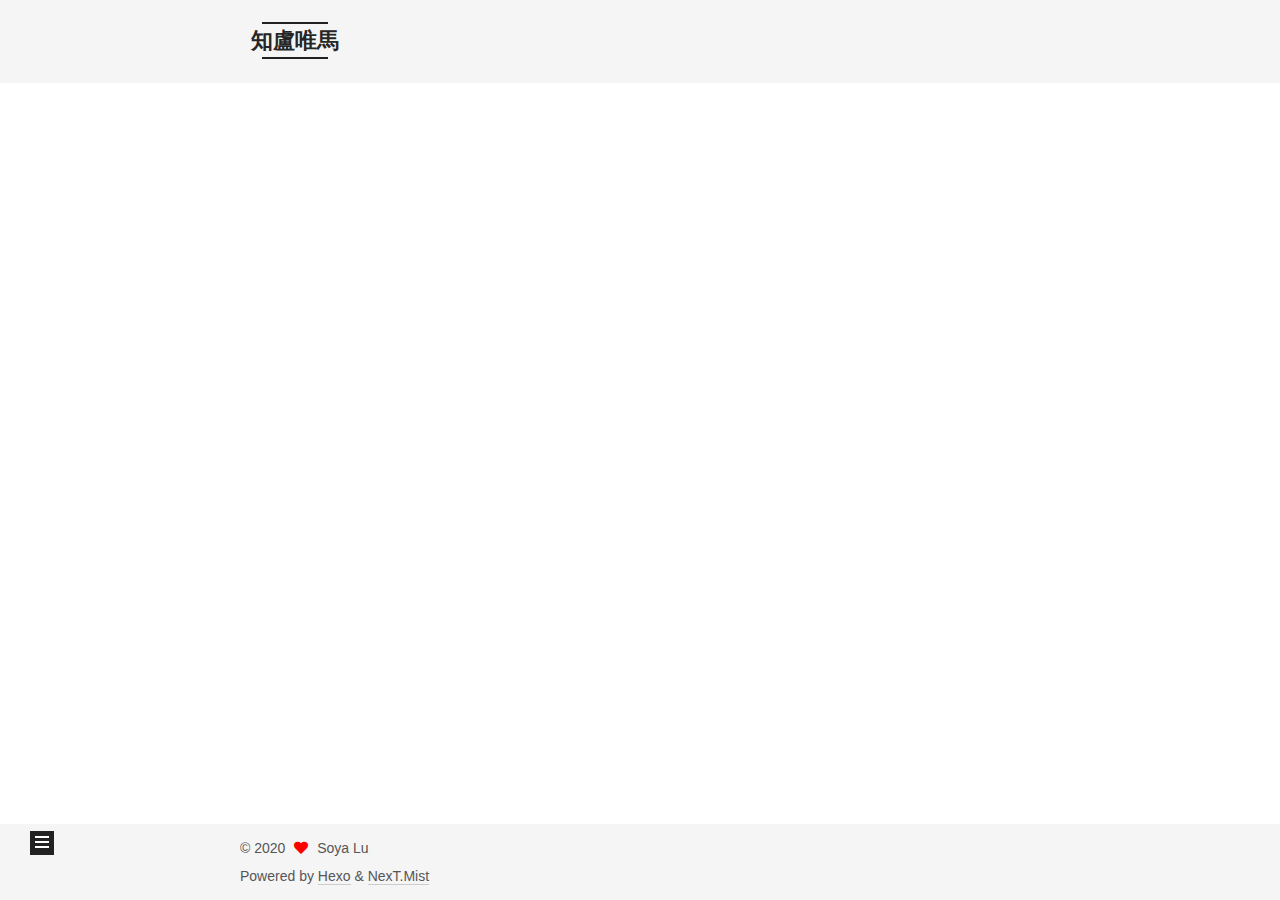
==== archives/index.html @ b83932e4 "Site updated: 2020-04-17 10:18:54" ====
<!DOCTYPE html>
<html lang="zh">
<head>
  <meta charset="UTF-8">
<meta name="viewport" content="width=device-width, initial-scale=1, maximum-scale=2">
<meta name="theme-color" content="#222">
<meta name="generator" content="Hexo 4.2.0">
  <link rel="apple-touch-icon" sizes="180x180" href="/images/apple-touch-icon-next.png">
  <link rel="icon" type="image/png" sizes="32x32" href="/images/favicon-32x32-next.png">
  <link rel="icon" type="image/png" sizes="16x16" href="/images/favicon-16x16-next.png">
  <link rel="mask-icon" href="/images/logo.svg" color="#222">

<link rel="stylesheet" href="/css/main.css">


<link rel="stylesheet" href="/lib/font-awesome/css/all.min.css">

<script id="hexo-configurations">
    var NexT = window.NexT || {};
    var CONFIG = {"hostname":"yoursite.com","root":"/","scheme":"Mist","version":"7.8.0","exturl":false,"sidebar":{"position":"left","display":"post","padding":18,"offset":12,"onmobile":false},"copycode":{"enable":false,"show_result":false,"style":null},"back2top":{"enable":true,"sidebar":false,"scrollpercent":false},"bookmark":{"enable":false,"color":"#222","save":"auto"},"fancybox":false,"mediumzoom":false,"lazyload":false,"pangu":false,"comments":{"style":"tabs","active":null,"storage":true,"lazyload":false,"nav":null},"algolia":{"hits":{"per_page":10},"labels":{"input_placeholder":"Search for Posts","hits_empty":"We didn't find any results for the search: ${query}","hits_stats":"${hits} results found in ${time} ms"}},"localsearch":{"enable":false,"trigger":"auto","top_n_per_article":1,"unescape":false,"preload":false},"motion":{"enable":true,"async":false,"transition":{"post_block":"fadeIn","post_header":"slideDownIn","post_body":"slideDownIn","coll_header":"slideLeftIn","sidebar":"slideUpIn"}}};
  </script>

  <meta property="og:type" content="website">
<meta property="og:title" content="知盧唯馬">
<meta property="og:url" content="http://yoursite.com/archives/index.html">
<meta property="og:site_name" content="知盧唯馬">
<meta property="og:locale" content="zh">
<meta property="article:author" content="Soya Lu">
<meta name="twitter:card" content="summary">

<link rel="canonical" href="http://yoursite.com/archives/">


<script id="page-configurations">
  // https://hexo.io/docs/variables.html
  CONFIG.page = {
    sidebar: "",
    isHome : false,
    isPost : false,
    lang   : 'zh'
  };
</script>

  <title>Archive | 知盧唯馬</title>
  






  <noscript>
  <style>
  .use-motion .brand,
  .use-motion .menu-item,
  .sidebar-inner,
  .use-motion .post-block,
  .use-motion .pagination,
  .use-motion .comments,
  .use-motion .post-header,
  .use-motion .post-body,
  .use-motion .collection-header { opacity: initial; }

  .use-motion .site-title,
  .use-motion .site-subtitle {
    opacity: initial;
    top: initial;
  }

  .use-motion .logo-line-before i { left: initial; }
  .use-motion .logo-line-after i { right: initial; }
  </style>
</noscript>

</head>

<body itemscope itemtype="http://schema.org/WebPage">
  <div class="container use-motion">
    <div class="headband"></div>

    <header class="header" itemscope itemtype="http://schema.org/WPHeader">
      <div class="header-inner"><div class="site-brand-container">
  <div class="site-nav-toggle">
    <div class="toggle" aria-label="Toggle navigation bar">
      <span class="toggle-line toggle-line-first"></span>
      <span class="toggle-line toggle-line-middle"></span>
      <span class="toggle-line toggle-line-last"></span>
    </div>
  </div>

  <div class="site-meta">

    <a href="/" class="brand" rel="start">
      <span class="logo-line-before"><i></i></span>
      <h1 class="site-title">知盧唯馬</h1>
      <span class="logo-line-after"><i></i></span>
    </a>
      <p class="site-subtitle" itemprop="description">越來越好的一家人</p>
  </div>

  <div class="site-nav-right">
    <div class="toggle popup-trigger">
    </div>
  </div>
</div>




<nav class="site-nav">
  <ul id="menu" class="main-menu menu">
        <li class="menu-item menu-item-home">

    <a href="/" rel="section"><i class="fa fa-home fa-fw"></i>Home</a>

  </li>
        <li class="menu-item menu-item-about">

    <a href="/about/" rel="section"><i class="fa fa-user fa-fw"></i>About</a>

  </li>
        <li class="menu-item menu-item-tags">

    <a href="/tags/" rel="section"><i class="fa fa-tags fa-fw"></i>Tags</a>

  </li>
        <li class="menu-item menu-item-categories">

    <a href="/categories/" rel="section"><i class="fa fa-th fa-fw"></i>Categories</a>

  </li>
        <li class="menu-item menu-item-archives">

    <a href="/archives/" rel="section"><i class="fa fa-archive fa-fw"></i>Archives</a>

  </li>
  </ul>
</nav>




</div>
    </header>

    
  <div class="back-to-top">
    <i class="fa fa-arrow-up"></i>
    <span>0%</span>
  </div>


    <main class="main">
      <div class="main-inner">
        <div class="content-wrap">
          

          <div class="content archive">
            

  
  
  
  <div class="post-block">
    <div class="posts-collapse">
      <div class="collection-title">
        <span class="collection-header">Um..! 2 posts in total. Keep on posting.</span>
      </div>

      
    <div class="collection-year">
      <span class="collection-header">2020</span>
    </div>

  <article itemscope itemtype="http://schema.org/Article">
    <header class="post-header">

      <div class="post-meta">
        <time itemprop="dateCreated"
              datetime="2020-04-15T15:44:55+08:00"
              content="2020-04-15">
          04-15
        </time>
      </div>

      <div class="post-title">
          <a class="post-title-link" href="/2020/04/15/DenyHosts-installation-note/" itemprop="url">
            <span itemprop="name">DenyHosts 安装笔记</span>
          </a>
      </div>

    </header>
  </article>

  <article itemscope itemtype="http://schema.org/Article">
    <header class="post-header">

      <div class="post-meta">
        <time itemprop="dateCreated"
              datetime="2020-04-15T09:55:00+08:00"
              content="2020-04-15">
          04-15
        </time>
      </div>

      <div class="post-title">
          <a class="post-title-link" href="/2020/04/15/diary-20200414/" itemprop="url">
            <span itemprop="name">芊浔日记：2020年4月14日</span>
          </a>
      </div>

    </header>
  </article>


    </div>
  </div>
  
  
  

  



          </div>
          

<script>
  window.addEventListener('tabs:register', () => {
    let { activeClass } = CONFIG.comments;
    if (CONFIG.comments.storage) {
      activeClass = localStorage.getItem('comments_active') || activeClass;
    }
    if (activeClass) {
      let activeTab = document.querySelector(`a[href="#comment-${activeClass}"]`);
      if (activeTab) {
        activeTab.click();
      }
    }
  });
  if (CONFIG.comments.storage) {
    window.addEventListener('tabs:click', event => {
      if (!event.target.matches('.tabs-comment .tab-content .tab-pane')) return;
      let commentClass = event.target.classList[1];
      localStorage.setItem('comments_active', commentClass);
    });
  }
</script>

        </div>
          
  
  <div class="toggle sidebar-toggle">
    <span class="toggle-line toggle-line-first"></span>
    <span class="toggle-line toggle-line-middle"></span>
    <span class="toggle-line toggle-line-last"></span>
  </div>

  <aside class="sidebar">
    <div class="sidebar-inner">

      <ul class="sidebar-nav motion-element">
        <li class="sidebar-nav-toc">
          Table of Contents
        </li>
        <li class="sidebar-nav-overview">
          Overview
        </li>
      </ul>

      <!--noindex-->
      <div class="post-toc-wrap sidebar-panel">
      </div>
      <!--/noindex-->

      <div class="site-overview-wrap sidebar-panel">
        <div class="site-author motion-element" itemprop="author" itemscope itemtype="http://schema.org/Person">
  <p class="site-author-name" itemprop="name">Soya Lu</p>
  <div class="site-description" itemprop="description"></div>
</div>
<div class="site-state-wrap motion-element">
  <nav class="site-state">
      <div class="site-state-item site-state-posts">
          <a href="/archives/">
        
          <span class="site-state-item-count">2</span>
          <span class="site-state-item-name">posts</span>
        </a>
      </div>
      <div class="site-state-item site-state-tags">
        <span class="site-state-item-count">3</span>
        <span class="site-state-item-name">tags</span>
      </div>
  </nav>
</div>
  <div class="links-of-author motion-element">
      <span class="links-of-author-item">
        <a href="https://github.com/soyalu" title="GitHub → https:&#x2F;&#x2F;github.com&#x2F;soyalu" rel="noopener" target="_blank"><i class="fab fa-github fa-fw"></i>GitHub</a>
      </span>
      <span class="links-of-author-item">
        <a href="mailto:soyalu@outlook.com" title="E-Mail → mailto:soyalu@outlook.com" rel="noopener" target="_blank"><i class="fa fa-envelope fa-fw"></i>E-Mail</a>
      </span>
      <span class="links-of-author-item">
        <a href="https://twitter.com/soya7lu" title="Twitter → https:&#x2F;&#x2F;twitter.com&#x2F;soya7lu" rel="noopener" target="_blank"><i class="fab fa-twitter fa-fw"></i>Twitter</a>
      </span>
  </div>



      </div>

    </div>
  </aside>
  <div id="sidebar-dimmer"></div>


      </div>
    </main>

    <footer class="footer">
      <div class="footer-inner">
        

        

<div class="copyright">
  
  &copy; 
  <span itemprop="copyrightYear">2020</span>
  <span class="with-love">
    <i class="fa fa-heart"></i>
  </span>
  <span class="author" itemprop="copyrightHolder">Soya Lu</span>
</div>
  <div class="powered-by">Powered by <a href="https://hexo.io/" class="theme-link" rel="noopener" target="_blank">Hexo</a> & <a href="https://mist.theme-next.org/" class="theme-link" rel="noopener" target="_blank">NexT.Mist</a>
  </div>

        








      </div>
    </footer>
  </div>

  
  <script src="/lib/anime.min.js"></script>
  <script src="/lib/velocity/velocity.min.js"></script>
  <script src="/lib/velocity/velocity.ui.min.js"></script>

<script src="/js/utils.js"></script>

<script src="/js/motion.js"></script>


<script src="/js/schemes/muse.js"></script>


<script src="/js/next-boot.js"></script>




  















  

  

</body>
</html>
---- css/main.css ----
:root {
  --body-bg-color: #fff;
  --content-bg-color: #f5f5f5;
  --card-bg-color: #f5f5f5;
  --text-color: #555;
  --blockquote-color: #666;
  --link-color: #555;
  --link-hover-color: #222;
  --brand-color: #222;
  --brand-hover-color: #222;
  --table-row-odd-bg-color: #f9f9f9;
  --table-row-hover-bg-color: #f5f5f5;
  --menu-item-bg-color: #ddd;
  --btn-default-bg: transparent;
  --btn-default-color: var(--link-color);
  --btn-default-border-color: var(--link-color);
  --btn-default-hover-bg: transparent;
  --btn-default-hover-color: var(--link-hover-color);
  --btn-default-hover-border-color: var(--link-hover-color);
}
html {
  line-height: 1.15; /* 1 */
  -webkit-text-size-adjust: 100%; /* 2 */
}
body {
  margin: 0;
}
main {
  display: block;
}
h1 {
  font-size: 2em;
  margin: 0.67em 0;
}
hr {
  box-sizing: content-box; /* 1 */
  height: 0; /* 1 */
  overflow: visible; /* 2 */
}
pre {
  font-family: monospace, monospace; /* 1 */
  font-size: 1em; /* 2 */
}
a {
  background: transparent;
}
abbr[title] {
  border-bottom: none; /* 1 */
  text-decoration: underline; /* 2 */
  text-decoration: underline dotted; /* 2 */
}
b,
strong {
  font-weight: bolder;
}
code,
kbd,
samp {
  font-family: monospace, monospace; /* 1 */
  font-size: 1em; /* 2 */
}
small {
  font-size: 80%;
}
sub,
sup {
  font-size: 75%;
  line-height: 0;
  position: relative;
  vertical-align: baseline;
}
sub {
  bottom: -0.25em;
}
sup {
  top: -0.5em;
}
img {
  border-style: none;
}
button,
input,
optgroup,
select,
textarea {
  font-family: inherit; /* 1 */
  font-size: 100%; /* 1 */
  line-height: 1.15; /* 1 */
  margin: 0; /* 2 */
}
button,
input {
/* 1 */
  overflow: visible;
}
button,
select {
/* 1 */
  text-transform: none;
}
button,
[type='button'],
[type='reset'],
[type='submit'] {
  -webkit-appearance: button;
}
button::-moz-focus-inner,
[type='button']::-moz-focus-inner,
[type='reset']::-moz-focus-inner,
[type='submit']::-moz-focus-inner {
  border-style: none;
  padding: 0;
}
button:-moz-focusring,
[type='button']:-moz-focusring,
[type='reset']:-moz-focusring,
[type='submit']:-moz-focusring {
  outline: 1px dotted ButtonText;
}
fieldset {
  padding: 0.35em 0.75em 0.625em;
}
legend {
  box-sizing: border-box; /* 1 */
  color: inherit; /* 2 */
  display: table; /* 1 */
  max-width: 100%; /* 1 */
  padding: 0; /* 3 */
  white-space: normal; /* 1 */
}
progress {
  vertical-align: baseline;
}
textarea {
  overflow: auto;
}
[type='checkbox'],
[type='radio'] {
  box-sizing: border-box; /* 1 */
  padding: 0; /* 2 */
}
[type='number']::-webkit-inner-spin-button,
[type='number']::-webkit-outer-spin-button {
  height: auto;
}
[type='search'] {
  outline-offset: -2px; /* 2 */
  -webkit-appearance: textfield; /* 1 */
}
[type='search']::-webkit-search-decoration {
  -webkit-appearance: none;
}
::-webkit-file-upload-button {
  font: inherit; /* 2 */
  -webkit-appearance: button; /* 1 */
}
details {
  display: block;
}
summary {
  display: list-item;
}
template {
  display: none;
}
[hidden] {
  display: none;
}
::selection {
  background: #262a30;
  color: #eee;
}
html,
body {
  height: 100%;
}
body {
  background: var(--body-bg-color);
  color: var(--text-color);
  font-family: 'Lato', "PingFang SC", "Microsoft YaHei", sans-serif;
  font-size: 1em;
  line-height: 2;
}
@media (max-width: 991px) {
  body {
    padding-left: 0 !important;
    padding-right: 0 !important;
  }
}
h1,
h2,
h3,
h4,
h5,
h6 {
  font-family: 'Lato', "PingFang SC", "Microsoft YaHei", sans-serif;
  font-weight: bold;
  line-height: 1.5;
  margin: 20px 0 15px;
}
h1 {
  font-size: 1.5em;
}
h2 {
  font-size: 1.375em;
}
h3 {
  font-size: 1.25em;
}
h4 {
  font-size: 1.125em;
}
h5 {
  font-size: 1em;
}
h6 {
  font-size: 0.875em;
}
p {
  margin: 0 0 20px 0;
}
a,
span.exturl {
  border-bottom: 1px solid #ccc;
  color: var(--link-color);
  outline: 0;
  text-decoration: none;
  overflow-wrap: break-word;
  word-wrap: break-word;
  cursor: pointer;
}
a:hover,
span.exturl:hover {
  border-bottom-color: var(--link-hover-color);
  color: var(--link-hover-color);
}
iframe,
img,
video {
  display: block;
  margin-left: auto;
  margin-right: auto;
  max-width: 100%;
}
hr {
  background-image: repeating-linear-gradient(-45deg, #ddd, #ddd 4px, transparent 4px, transparent 8px);
  border: 0;
  height: 3px;
  margin: 40px 0;
}
blockquote {
  border-left: 4px solid #ddd;
  color: var(--blockquote-color);
  margin: 0;
  padding: 0 15px;
}
blockquote cite::before {
  content: '-';
  padding: 0 5px;
}
dt {
  font-weight: bold;
}
dd {
  margin: 0;
  padding: 0;
}
kbd {
  background-color: #f5f5f5;
  background-image: linear-gradient(#eee, #fff, #eee);
  border: 1px solid #ccc;
  border-radius: 0.2em;
  box-shadow: 0.1em 0.1em 0.2em rgba(0,0,0,0.1);
  color: #555;
  font-family: inherit;
  padding: 0.1em 0.3em;
  white-space: nowrap;
}
.table-container {
  overflow: auto;
}
table {
  border-collapse: collapse;
  border-spacing: 0;
  font-size: 0.875em;
  margin: 0 0 20px 0;
  width: 100%;
}
tbody tr:nth-of-type(odd) {
  background: var(--table-row-odd-bg-color);
}
tbody tr:hover {
  background: var(--table-row-hover-bg-color);
}
caption,
th,
td {
  font-weight: normal;
  padding: 8px;
  text-align: left;
  vertical-align: middle;
}
th,
td {
  border: 1px solid #ddd;
  border-bottom: 3px solid #ddd;
}
th {
  font-weight: 700;
  padding-bottom: 10px;
}
td {
  border-bottom-width: 1px;
}
.btn {
  background: var(--btn-default-bg);
  border: 2px solid var(--btn-default-border-color);
  border-radius: 0;
  color: var(--btn-default-color);
  display: inline-block;
  font-size: 0.875em;
  line-height: 2;
  padding: 0 20px;
  text-decoration: none;
  transition-property: background-color;
  transition-delay: 0s;
  transition-duration: 0.2s;
  transition-timing-function: ease-in-out;
}
.btn:hover {
  background: var(--btn-default-hover-bg);
  border-color: var(--btn-default-hover-border-color);
  color: var(--btn-default-hover-color);
}
.btn + .btn {
  margin: 0 0 8px 8px;
}
.btn .fa-fw {
  text-align: left;
  width: 1.285714285714286em;
}
.toggle {
  line-height: 0;
}
.toggle .toggle-line {
  background: #fff;
  display: inline-block;
  height: 2px;
  left: 0;
  position: relative;
  top: 0;
  transition: all 0.4s;
  vertical-align: top;
  width: 100%;
}
.toggle .toggle-line:not(:first-child) {
  margin-top: 3px;
}
.toggle.toggle-arrow .toggle-line-first {
  left: 50%;
  top: 2px;
  transform: rotate(45deg);
  width: 50%;
}
.toggle.toggle-arrow .toggle-line-middle {
  left: 2px;
  width: 90%;
}
.toggle.toggle-arrow .toggle-line-last {
  left: 50%;
  top: -2px;
  transform: rotate(-45deg);
  width: 50%;
}
.toggle.toggle-close .toggle-line-first {
  transform: rotate(-45deg);
  top: 5px;
}
.toggle.toggle-close .toggle-line-middle {
  opacity: 0;
}
.toggle.toggle-close .toggle-line-last {
  transform: rotate(45deg);
  top: -5px;
}
.highlight,
pre {
  background: #f7f7f7;
  color: #4d4d4c;
  line-height: 1.6;
  margin: 0 auto 20px;
}
pre,
code {
  font-family: consolas, Menlo, monospace, "PingFang SC", "Microsoft YaHei";
}
code {
  background: #eee;
  border-radius: 3px;
  color: #555;
  padding: 2px 4px;
  overflow-wrap: break-word;
  word-wrap: break-word;
}
.highlight *::selection {
  background: #d6d6d6;
}
.highlight pre {
  border: 0;
  margin: 0;
  padding: 10px 0;
}
.highlight table {
  border: 0;
  margin: 0;
  width: auto;
}
.highlight td {
  border: 0;
  padding: 0;
}
.highlight figcaption {
  background: #eff2f3;
  color: #4d4d4c;
  display: flex;
  font-size: 0.875em;
  justify-content: space-between;
  line-height: 1.2;
  padding: 0.5em;
}
.highlight figcaption a {
  color: #4d4d4c;
}
.highlight figcaption a:hover {
  border-bottom-color: #4d4d4c;
}
.highlight .gutter {
  -moz-user-select: none;
  -ms-user-select: none;
  -webkit-user-select: none;
  user-select: none;
}
.highlight .gutter pre {
  background: #eff2f3;
  color: #869194;
  padding-left: 10px;
  padding-right: 10px;
  text-align: right;
}
.highlight .code pre {
  background: #f7f7f7;
  padding-left: 10px;
  width: 100%;
}
.gist table {
  width: auto;
}
.gist table td {
  border: 0;
}
pre {
  overflow: auto;
  padding: 10px;
}
pre code {
  background: none;
  color: #4d4d4c;
  font-size: 0.875em;
  padding: 0;
  text-shadow: none;
}
pre .deletion {
  background: #fdd;
}
pre .addition {
  background: #dfd;
}
pre .meta {
  color: #eab700;
  -moz-user-select: none;
  -ms-user-select: none;
  -webkit-user-select: none;
  user-select: none;
}
pre .comment {
  color: #8e908c;
}
pre .variable,
pre .attribute,
pre .tag,
pre .name,
pre .regexp,
pre .ruby .constant,
pre .xml .tag .title,
pre .xml .pi,
pre .xml .doctype,
pre .html .doctype,
pre .css .id,
pre .css .class,
pre .css .pseudo {
  color: #c82829;
}
pre .number,
pre .preprocessor,
pre .built_in,
pre .builtin-name,
pre .literal,
pre .params,
pre .constant,
pre .command {
  color: #f5871f;
}
pre .ruby .class .title,
pre .css .rules .attribute,
pre .string,
pre .symbol,
pre .value,
pre .inheritance,
pre .header,
pre .ruby .symbol,
pre .xml .cdata,
pre .special,
pre .formula {
  color: #718c00;
}
pre .title,
pre .css .hexcolor {
  color: #3e999f;
}
pre .function,
pre .python .decorator,
pre .python .title,
pre .ruby .function .title,
pre .ruby .title .keyword,
pre .perl .sub,
pre .javascript .title,
pre .coffeescript .title {
  color: #4271ae;
}
pre .keyword,
pre .javascript .function {
  color: #8959a8;
}
.blockquote-center {
  border-left: none;
  margin: 40px 0;
  padding: 0;
  position: relative;
  text-align: center;
}
.blockquote-center .fa {
  display: block;
  opacity: 0.6;
  position: absolute;
  width: 100%;
}
.blockquote-center .fa-quote-left {
  border-top: 1px solid #ccc;
  text-align: left;
  top: -20px;
}
.blockquote-center .fa-quote-right {
  border-bottom: 1px solid #ccc;
  text-align: right;
  bottom: -20px;
}
.blockquote-center p,
.blockquote-center div {
  text-align: center;
}
.post-body .group-picture img {
  margin: 0 auto;
  padding: 0 3px;
}
.group-picture-row {
  margin-bottom: 6px;
  overflow: hidden;
}
.group-picture-column {
  float: left;
  margin-bottom: 10px;
}
.post-body .label {
  color: #555;
  display: inline;
  padding: 0 2px;
}
.post-body .label.default {
  background: #f0f0f0;
}
.post-body .label.primary {
  background: #efe6f7;
}
.post-body .label.info {
  background: #e5f2f8;
}
.post-body .label.success {
  background: #e7f4e9;
}
.post-body .label.warning {
  background: #fcf6e1;
}
.post-body .label.danger {
  background: #fae8eb;
}
.post-body .tabs {
  margin-bottom: 20px;
}
.post-body .tabs,
.tabs-comment {
  display: block;
  padding-top: 10px;
  position: relative;
}
.post-body .tabs ul.nav-tabs,
.tabs-comment ul.nav-tabs {
  display: flex;
  flex-wrap: wrap;
  margin: 0;
  margin-bottom: -1px;
  padding: 0;
}
@media (max-width: 413px) {
  .post-body .tabs ul.nav-tabs,
  .tabs-comment ul.nav-tabs {
    display: block;
    margin-bottom: 5px;
  }
}
.post-body .tabs ul.nav-tabs li.tab,
.tabs-comment ul.nav-tabs li.tab {
  border-bottom: 1px solid #ddd;
  border-left: 1px solid transparent;
  border-right: 1px solid transparent;
  border-top: 3px solid transparent;
  flex-grow: 1;
  list-style-type: none;
  border-radius: 0 0 0 0;
}
@media (max-width: 413px) {
  .post-body .tabs ul.nav-tabs li.tab,
  .tabs-comment ul.nav-tabs li.tab {
    border-bottom: 1px solid transparent;
    border-left: 3px solid transparent;
    border-right: 1px solid transparent;
    border-top: 1px solid transparent;
  }
}
@media (max-width: 413px) {
  .post-body .tabs ul.nav-tabs li.tab,
  .tabs-comment ul.nav-tabs li.tab {
    border-radius: 0;
  }
}
.post-body .tabs ul.nav-tabs li.tab a,
.tabs-comment ul.nav-tabs li.tab a {
  border-bottom: initial;
  display: block;
  line-height: 1.8;
  outline: 0;
  padding: 0.25em 0.75em;
  text-align: center;
  transition-delay: 0s;
  transition-duration: 0.2s;
  transition-timing-function: ease-out;
}
.post-body .tabs ul.nav-tabs li.tab a i,
.tabs-comment ul.nav-tabs li.tab a i {
  width: 1.285714285714286em;
}
.post-body .tabs ul.nav-tabs li.tab.active,
.tabs-comment ul.nav-tabs li.tab.active {
  border-bottom: 1px solid transparent;
  border-left: 1px solid #ddd;
  border-right: 1px solid #ddd;
  border-top: 3px solid #fc6423;
}
@media (max-width: 413px) {
  .post-body .tabs ul.nav-tabs li.tab.active,
  .tabs-comment ul.nav-tabs li.tab.active {
    border-bottom: 1px solid #ddd;
    border-left: 3px solid #fc6423;
    border-right: 1px solid #ddd;
    border-top: 1px solid #ddd;
  }
}
.post-body .tabs ul.nav-tabs li.tab.active a,
.tabs-comment ul.nav-tabs li.tab.active a {
  color: var(--link-color);
  cursor: default;
}
.post-body .tabs .tab-content .tab-pane,
.tabs-comment .tab-content .tab-pane {
  border: 1px solid #ddd;
  border-top: 0;
  padding: 20px 20px 0 20px;
  border-radius: 0;
}
.post-body .tabs .tab-content .tab-pane:not(.active),
.tabs-comment .tab-content .tab-pane:not(.active) {
  display: none;
}
.post-body .tabs .tab-content .tab-pane.active,
.tabs-comment .tab-content .tab-pane.active {
  display: block;
}
.post-body .tabs .tab-content .tab-pane.active:nth-of-type(1),
.tabs-comment .tab-content .tab-pane.active:nth-of-type(1) {
  border-radius: 0 0 0 0;
}
@media (max-width: 413px) {
  .post-body .tabs .tab-content .tab-pane.active:nth-of-type(1),
  .tabs-comment .tab-content .tab-pane.active:nth-of-type(1) {
    border-radius: 0;
  }
}
.post-body .note {
  border-radius: 3px;
  margin-bottom: 20px;
  padding: 1em;
  position: relative;
  border: 1px solid #eee;
  border-left-width: 5px;
}
.post-body .note h2,
.post-body .note h3,
.post-body .note h4,
.post-body .note h5,
.post-body .note h6 {
  margin-top: 0;
  border-bottom: initial;
  margin-bottom: 0;
  padding-top: 0;
}
.post-body .note p:first-child,
.post-body .note ul:first-child,
.post-body .note ol:first-child,
.post-body .note table:first-child,
.post-body .note pre:first-child,
.post-body .note blockquote:first-child,
.post-body .note img:first-child {
  margin-top: 0;
}
.post-body .note p:last-child,
.post-body .note ul:last-child,
.post-body .note ol:last-child,
.post-body .note table:last-child,
.post-body .note pre:last-child,
.post-body .note blockquote:last-child,
.post-body .note img:last-child {
  margin-bottom: 0;
}
.post-body .note.default {
  border-left-color: #777;
}
.post-body .note.default h2,
.post-body .note.default h3,
.post-body .note.default h4,
.post-body .note.default h5,
.post-body .note.default h6 {
  color: #777;
}
.post-body .note.primary {
  border-left-color: #6f42c1;
}
.post-body .note.primary h2,
.post-body .note.primary h3,
.post-body .note.primary h4,
.post-body .note.primary h5,
.post-body .note.primary h6 {
  color: #6f42c1;
}
.post-body .note.info {
  border-left-color: #428bca;
}
.post-body .note.info h2,
.post-body .note.info h3,
.post-body .note.info h4,
.post-body .note.info h5,
.post-body .note.info h6 {
  color: #428bca;
}
.post-body .note.success {
  border-left-color: #5cb85c;
}
.post-body .note.success h2,
.post-body .note.success h3,
.post-body .note.success h4,
.post-body .note.success h5,
.post-body .note.success h6 {
  color: #5cb85c;
}
.post-body .note.warning {
  border-left-color: #f0ad4e;
}
.post-body .note.warning h2,
.post-body .note.warning h3,
.post-body .note.warning h4,
.post-body .note.warning h5,
.post-body .note.warning h6 {
  color: #f0ad4e;
}
.post-body .note.danger {
  border-left-color: #d9534f;
}
.post-body .note.danger h2,
.post-body .note.danger h3,
.post-body .note.danger h4,
.post-body .note.danger h5,
.post-body .note.danger h6 {
  color: #d9534f;
}
.pagination .prev,
.pagination .next,
.pagination .page-number,
.pagination .space {
  display: inline-block;
  margin: 0 10px;
  padding: 0 11px;
  position: relative;
  top: -1px;
}
@media (max-width: 767px) {
  .pagination .prev,
  .pagination .next,
  .pagination .page-number,
  .pagination .space {
    margin: 0 5px;
  }
}
.pagination {
  border-top: 1px solid #eee;
  margin: 120px 0 0;
  text-align: center;
}
.pagination .prev,
.pagination .next,
.pagination .page-number {
  border-bottom: 0;
  border-top: 1px solid #eee;
  transition-property: border-color;
  transition-delay: 0s;
  transition-duration: 0.2s;
  transition-timing-function: ease-in-out;
}
.pagination .prev:hover,
.pagination .next:hover,
.pagination .page-number:hover {
  border-top-color: #222;
}
.pagination .space {
  margin: 0;
  padding: 0;
}
.pagination .prev {
  margin-left: 0;
}
.pagination .next {
  margin-right: 0;
}
.pagination .page-number.current {
  background: #ccc;
  border-top-color: #ccc;
  color: #fff;
}
@media (max-width: 767px) {
  .pagination {
    border-top: none;
  }
  .pagination .prev,
  .pagination .next,
  .pagination .page-number {
    border-bottom: 1px solid #eee;
    border-top: 0;
    margin-bottom: 10px;
    padding: 0 10px;
  }
  .pagination .prev:hover,
  .pagination .next:hover,
  .pagination .page-number:hover {
    border-bottom-color: #222;
  }
}
.comments {
  margin-top: 60px;
  overflow: hidden;
}
.comment-button-group {
  display: flex;
  flex-wrap: wrap-reverse;
  justify-content: center;
  margin: 1em 0;
}
.comment-button-group .comment-button {
  margin: 0.1em 0.2em;
}
.comment-button-group .comment-button.active {
  background: var(--btn-default-hover-bg);
  border-color: var(--btn-default-hover-border-color);
  color: var(--btn-default-hover-color);
}
.comment-position {
  display: none;
}
.comment-position.active {
  display: block;
}
.tabs-comment {
  background: var(--content-bg-color);
  margin-top: 4em;
  padding-top: 0;
}
.tabs-comment .comments {
  border: 0;
  box-shadow: none;
  margin-top: 0;
  padding-top: 0;
}
.container {
  min-height: 100%;
  position: relative;
}
.main-inner {
  margin: 0 auto;
  width: 700px;
}
@media (min-width: 1200px) {
  .main-inner {
    width: 800px;
  }
}
@media (min-width: 1600px) {
  .main-inner {
    width: 900px;
  }
}
@media (max-width: 767px) {
  .content-wrap {
    padding: 0 20px;
  }
}
.header {
  background: transparent;
}
.header-inner {
  margin: 0 auto;
  width: 700px;
}
@media (min-width: 1200px) {
  .header-inner {
    width: 800px;
  }
}
@media (min-width: 1600px) {
  .header-inner {
    width: 900px;
  }
}
.site-brand-container {
  display: flex;
  flex-shrink: 0;
  padding: 0 10px;
}
.headband {
  background: #222;
  height: 3px;
}
.site-meta {
  flex-grow: 1;
  text-align: left;
}
@media (max-width: 767px) {
  .site-meta {
    text-align: center;
  }
}
.brand {
  border-bottom: none;
  color: var(--brand-color);
  display: inline-block;
  line-height: 1.375em;
  padding: 0 40px;
  position: relative;
}
.brand:hover {
  color: var(--brand-hover-color);
}
.site-title {
  font-family: 'Lato', "PingFang SC", "Microsoft YaHei", sans-serif;
  font-size: 1.375em;
  font-weight: normal;
  margin: 0;
}
.site-subtitle {
  color: #999;
  font-size: 0.8125em;
  margin: 10px 0;
}
.use-motion .brand {
  opacity: 0;
}
.use-motion .site-title,
.use-motion .site-subtitle,
.use-motion .custom-logo-image {
  opacity: 0;
  position: relative;
  top: -10px;
}
.site-nav-toggle,
.site-nav-right {
  display: none;
}
@media (max-width: 767px) {
  .site-nav-toggle,
  .site-nav-right {
    display: flex;
    flex-direction: column;
    justify-content: center;
  }
}
.site-nav-toggle .toggle,
.site-nav-right .toggle {
  color: var(--text-color);
  padding: 10px;
  width: 22px;
}
.site-nav-toggle .toggle .toggle-line,
.site-nav-right .toggle .toggle-line {
  background: var(--text-color);
  border-radius: 1px;
}
.site-nav {
  display: block;
}
@media (max-width: 767px) {
  .site-nav {
    clear: both;
    display: none;
  }
}
.site-nav.site-nav-on {
  display: block;
}
.menu {
  margin-top: 20px;
  padding-left: 0;
  text-align: center;
}
.menu-item {
  display: inline-block;
  list-style: none;
  margin: 0 10px;
}
@media (max-width: 767px) {
  .menu-item {
    display: block;
    margin-top: 10px;
  }
  .menu-item.menu-item-search {
    display: none;
  }
}
.menu-item a,
.menu-item span.exturl {
  border-bottom: 0;
  display: block;
  font-size: 0.8125em;
  transition-property: border-color;
  transition-delay: 0s;
  transition-duration: 0.2s;
  transition-timing-function: ease-in-out;
}
@media (hover: none) {
  .menu-item a:hover,
  .menu-item span.exturl:hover {
    border-bottom-color: transparent !important;
  }
}
.menu-item .fa,
.menu-item .fab,
.menu-item .far,
.menu-item .fas {
  margin-right: 8px;
}
.menu-item .badge {
  display: inline-block;
  font-weight: bold;
  line-height: 1;
  margin-left: 0.35em;
  margin-top: 0.35em;
  text-align: center;
  white-space: nowrap;
}
@media (max-width: 767px) {
  .menu-item .badge {
    float: right;
    margin-left: 0;
  }
}
.menu-item-active a,
.menu .menu-item a:hover,
.menu .menu-item span.exturl:hover {
  background: var(--menu-item-bg-color);
}
.use-motion .menu-item {
  opacity: 0;
}
.sidebar {
  background: #222;
  bottom: 0;
  box-shadow: inset 0 2px 6px #000;
  position: fixed;
  top: 0;
}
@media (max-width: 991px) {
  .sidebar {
    display: none;
  }
}
.sidebar-inner {
  color: #999;
  padding: 18px 10px;
  text-align: center;
}
.cc-license {
  margin-top: 10px;
  text-align: center;
}
.cc-license .cc-opacity {
  border-bottom: none;
  opacity: 0.7;
}
.cc-license .cc-opacity:hover {
  opacity: 0.9;
}
.cc-license img {
  display: inline-block;
}
.site-author-image {
  border: 2px solid #333;
  display: block;
  margin: 0 auto;
  max-width: 96px;
  padding: 2px;
}
.site-author-name {
  color: #f5f5f5;
  font-weight: normal;
  margin: 5px 0 0;
  text-align: center;
}
.site-description {
  color: #999;
  font-size: 1em;
  margin-top: 5px;
  text-align: center;
}
.links-of-author {
  margin-top: 15px;
}
.links-of-author a,
.links-of-author span.exturl {
  border-bottom-color: #555;
  display: inline-block;
  font-size: 0.8125em;
  margin-bottom: 10px;
  margin-right: 10px;
  vertical-align: middle;
}
.links-of-author a::before,
.links-of-author span.exturl::before {
  background: #ff2fff;
  border-radius: 50%;
  content: ' ';
  display: inline-block;
  height: 4px;
  margin-right: 3px;
  vertical-align: middle;
  width: 4px;
}
.sidebar-button {
  margin-top: 15px;
}
.sidebar-button a {
  border: 1px solid #fc6423;
  border-radius: 4px;
  color: #fc6423;
  display: inline-block;
  padding: 0 15px;
}
.sidebar-button a .fa,
.sidebar-button a .fab,
.sidebar-button a .far,
.sidebar-button a .fas {
  margin-right: 5px;
}
.sidebar-button a:hover {
  background: #fc6423;
  border: 1px solid #fc6423;
  color: #fff;
}
.sidebar-button a:hover .fa,
.sidebar-button a:hover .fab,
.sidebar-button a:hover .far,
.sidebar-button a:hover .fas {
  color: #fff;
}
.links-of-blogroll {
  font-size: 0.8125em;
  margin-top: 10px;
}
.links-of-blogroll-title {
  font-size: 0.875em;
  font-weight: 600;
  margin-top: 0;
}
.links-of-blogroll-list {
  list-style: none;
  margin: 0;
  padding: 0;
}
#sidebar-dimmer {
  display: none;
}
@media (max-width: 767px) {
  #sidebar-dimmer {
    background: #000;
    display: block;
    height: 100%;
    left: 100%;
    opacity: 0;
    position: fixed;
    top: 0;
    width: 100%;
    z-index: 1100;
  }
  .sidebar-active + #sidebar-dimmer {
    opacity: 0.7;
    transform: translateX(-100%);
    transition: opacity 0.5s;
  }
}
.sidebar-nav {
  margin: 0;
  padding-bottom: 20px;
  padding-left: 0;
}
.sidebar-nav li {
  border-bottom: 1px solid transparent;
  color: #666;
  cursor: pointer;
  display: inline-block;
  font-size: 0.875em;
}
.sidebar-nav li.sidebar-nav-overview {
  margin-left: 10px;
}
.sidebar-nav li:hover {
  color: #f5f5f5;
}
.sidebar-nav .sidebar-nav-active {
  border-bottom-color: #87daff;
  color: #87daff;
}
.sidebar-nav .sidebar-nav-active:hover {
  color: #87daff;
}
.sidebar-panel {
  display: none;
  overflow-x: hidden;
  overflow-y: auto;
}
.sidebar-panel-active {
  display: block;
}
.sidebar-toggle {
  background: #222;
  bottom: 45px;
  cursor: pointer;
  height: 14px;
  left: 30px;
  padding: 5px;
  position: fixed;
  width: 14px;
  z-index: 1300;
}
@media (max-width: 991px) {
  .sidebar-toggle {
    left: 20px;
    opacity: 0.8;
    display: none;
  }
}
.sidebar-toggle:hover .toggle-line {
  background: #87daff;
}
.post-toc {
  font-size: 0.875em;
}
.post-toc ol {
  list-style: none;
  margin: 0;
  padding: 0 2px 5px 10px;
  text-align: left;
}
.post-toc ol > ol {
  padding-left: 0;
}
.post-toc ol a {
  transition-property: all;
  transition-delay: 0s;
  transition-duration: 0.2s;
  transition-timing-function: ease-in-out;
}
.post-toc .nav-item {
  line-height: 1.8;
  overflow: hidden;
  text-overflow: ellipsis;
  white-space: nowrap;
}
.post-toc .nav .nav-child {
  display: none;
}
.post-toc .nav .active > .nav-child {
  display: block;
}
.post-toc .nav .active-current > .nav-child {
  display: block;
}
.post-toc .nav .active-current > .nav-child > .nav-item {
  display: block;
}
.post-toc .nav .active > a {
  border-bottom-color: #87daff;
  color: #87daff;
}
.post-toc .nav .active-current > a {
  color: #87daff;
}
.post-toc .nav .active-current > a:hover {
  color: #87daff;
}
.site-state {
  display: flex;
  justify-content: center;
  line-height: 1.4;
  margin-top: 10px;
  overflow: hidden;
  text-align: center;
  white-space: nowrap;
}
.site-state-item {
  padding: 0 15px;
}
.site-state-item:not(:first-child) {
  border-left: 1px solid #333;
}
.site-state-item a {
  border-bottom: none;
}
.site-state-item-count {
  display: block;
  font-size: 1.25em;
  font-weight: 600;
  text-align: center;
}
.site-state-item-name {
  color: inherit;
  font-size: 0.875em;
}
.footer {
  color: #999;
  font-size: 0.875em;
  padding: 20px 0;
}
.footer.footer-fixed {
  bottom: 0;
  left: 0;
  position: absolute;
  right: 0;
}
.footer-inner {
  box-sizing: border-box;
  margin: 0 auto;
  text-align: center;
  width: 700px;
}
@media (min-width: 1200px) {
  .footer-inner {
    width: 800px;
  }
}
@media (min-width: 1600px) {
  .footer-inner {
    width: 900px;
  }
}
.languages {
  display: inline-block;
  font-size: 1.125em;
  position: relative;
}
.languages .lang-select-label span {
  margin: 0 0.5em;
}
.languages .lang-select {
  height: 100%;
  left: 0;
  opacity: 0;
  position: absolute;
  top: 0;
  width: 100%;
}
.with-love {
  color: #ff0000;
  display: inline-block;
  margin: 0 5px;
}
.powered-by,
.theme-info {
  display: inline-block;
}
@-moz-keyframes iconAnimate {
  0%, 100% {
    transform: scale(1);
  }
  10%, 30% {
    transform: scale(0.9);
  }
  20%, 40%, 60%, 80% {
    transform: scale(1.1);
  }
  50%, 70% {
    transform: scale(1.1);
  }
}
@-webkit-keyframes iconAnimate {
  0%, 100% {
    transform: scale(1);
  }
  10%, 30% {
    transform: scale(0.9);
  }
  20%, 40%, 60%, 80% {
    transform: scale(1.1);
  }
  50%, 70% {
    transform: scale(1.1);
  }
}
@-o-keyframes iconAnimate {
  0%, 100% {
    transform: scale(1);
  }
  10%, 30% {
    transform: scale(0.9);
  }
  20%, 40%, 60%, 80% {
    transform: scale(1.1);
  }
  50%, 70% {
    transform: scale(1.1);
  }
}
@keyframes iconAnimate {
  0%, 100% {
    transform: scale(1);
  }
  10%, 30% {
    transform: scale(0.9);
  }
  20%, 40%, 60%, 80% {
    transform: scale(1.1);
  }
  50%, 70% {
    transform: scale(1.1);
  }
}
.back-to-top {
  font-size: 12px;
  text-align: center;
  transition-delay: 0s;
  transition-duration: 0.2s;
  transition-timing-function: ease-in-out;
}
.back-to-top {
  background: #222;
  bottom: -100px;
  box-sizing: border-box;
  color: #fff;
  cursor: pointer;
  left: 30px;
  opacity: 1;
  padding: 0 6px;
  position: fixed;
  transition-property: bottom;
  z-index: 1300;
  width: 24px;
}
.back-to-top span {
  display: none;
}
.back-to-top:hover {
  color: #87daff;
}
.back-to-top.back-to-top-on {
  bottom: 19px;
}
@media (max-width: 991px) {
  .back-to-top {
    left: 20px;
    opacity: 0.8;
  }
}
.post-body {
  font-family: 'Lato', "PingFang SC", "Microsoft YaHei", sans-serif;
  overflow-wrap: break-word;
  word-wrap: break-word;
}
@media (min-width: 1200px) {
  .post-body {
    font-size: 1.125em;
  }
}
.post-body .exturl .fa {
  font-size: 0.875em;
  margin-left: 4px;
}
.post-body .image-caption,
.post-body .figure .caption {
  color: #999;
  font-size: 0.875em;
  font-weight: bold;
  line-height: 1;
  margin: -20px auto 15px;
  text-align: center;
}
.post-sticky-flag {
  display: inline-block;
  transform: rotate(30deg);
}
.post-button {
  margin-top: 40px;
  text-align: center;
}
.use-motion .post-block,
.use-motion .pagination,
.use-motion .comments {
  opacity: 0;
}
.use-motion .post-header {
  opacity: 0;
}
.use-motion .post-body {
  opacity: 0;
}
.use-motion .collection-header {
  opacity: 0;
}
.posts-collapse {
  margin-left: 35px;
  position: relative;
}
@media (max-width: 767px) {
  .posts-collapse {
    margin-left: 0px;
    margin-right: 0px;
  }
}
.posts-collapse .collection-title {
  font-size: 1.125em;
  position: relative;
}
.posts-collapse .collection-title::before {
  background: #999;
  border: 1px solid #fff;
  border-radius: 50%;
  content: ' ';
  height: 10px;
  left: 0;
  margin-left: -6px;
  margin-top: -4px;
  position: absolute;
  top: 50%;
  width: 10px;
}
.posts-collapse .collection-year {
  font-size: 1.5em;
  font-weight: bold;
  margin: 60px 0;
  position: relative;
}
.posts-collapse .collection-year::before {
  background: #bbb;
  border-radius: 50%;
  content: ' ';
  height: 8px;
  left: 0;
  margin-left: -4px;
  margin-top: -4px;
  position: absolute;
  top: 50%;
  width: 8px;
}
.posts-collapse .collection-header {
  display: block;
  margin: 0 0 0 20px;
}
.posts-collapse .collection-header small {
  color: #bbb;
  margin-left: 5px;
}
.posts-collapse .post-header {
  border-bottom: 1px dashed #ccc;
  margin: 30px 0;
  padding-left: 15px;
  position: relative;
  transition-property: border;
  transition-delay: 0s;
  transition-duration: 0.2s;
  transition-timing-function: ease-in-out;
}
.posts-collapse .post-header::before {
  background: #bbb;
  border: 1px solid #fff;
  border-radius: 50%;
  content: ' ';
  height: 6px;
  left: 0;
  margin-left: -4px;
  position: absolute;
  top: 0.75em;
  transition-property: background;
  width: 6px;
  transition-delay: 0s;
  transition-duration: 0.2s;
  transition-timing-function: ease-in-out;
}
.posts-collapse .post-header:hover {
  border-bottom-color: #666;
}
.posts-collapse .post-header:hover::before {
  background: #222;
}
.posts-collapse .post-meta {
  display: inline;
  font-size: 0.75em;
  margin-right: 10px;
}
.posts-collapse .post-title {
  display: inline;
}
.posts-collapse .post-title a,
.posts-collapse .post-title span.exturl {
  border-bottom: none;
  color: var(--link-color);
}
.posts-collapse .post-title .fa-external-link-alt {
  font-size: 0.875em;
  margin-left: 5px;
}
.posts-collapse::before {
  background: #f5f5f5;
  content: ' ';
  height: 100%;
  left: 0;
  margin-left: -2px;
  position: absolute;
  top: 1.25em;
  width: 4px;
}
.post-eof {
  background: #ccc;
  height: 1px;
  margin: 80px auto 60px;
  text-align: center;
  width: 8%;
}
.post-block:last-of-type .post-eof {
  display: none;
}
.content {
  padding-top: 40px;
}
@media (min-width: 992px) {
  .post-body {
    text-align: justify;
  }
}
@media (max-width: 991px) {
  .post-body {
    text-align: justify;
  }
}
.post-body h1,
.post-body h2,
.post-body h3,
.post-body h4,
.post-body h5,
.post-body h6 {
  padding-top: 10px;
}
.post-body h1 .header-anchor,
.post-body h2 .header-anchor,
.post-body h3 .header-anchor,
.post-body h4 .header-anchor,
.post-body h5 .header-anchor,
.post-body h6 .header-anchor {
  border-bottom-style: none;
  color: #ccc;
  float: right;
  margin-left: 10px;
  visibility: hidden;
}
.post-body h1 .header-anchor:hover,
.post-body h2 .header-anchor:hover,
.post-body h3 .header-anchor:hover,
.post-body h4 .header-anchor:hover,
.post-body h5 .header-anchor:hover,
.post-body h6 .header-anchor:hover {
  color: inherit;
}
.post-body h1:hover .header-anchor,
.post-body h2:hover .header-anchor,
.post-body h3:hover .header-anchor,
.post-body h4:hover .header-anchor,
.post-body h5:hover .header-anchor,
.post-body h6:hover .header-anchor {
  visibility: visible;
}
.post-body iframe,
.post-body img,
.post-body video {
  margin-bottom: 20px;
}
.post-body .video-container {
  height: 0;
  margin-bottom: 20px;
  overflow: hidden;
  padding-top: 75%;
  position: relative;
  width: 100%;
}
.post-body .video-container iframe,
.post-body .video-container object,
.post-body .video-container embed {
  height: 100%;
  left: 0;
  margin: 0;
  position: absolute;
  top: 0;
  width: 100%;
}
.post-gallery {
  align-items: center;
  display: grid;
  grid-gap: 10px;
  grid-template-columns: 1fr 1fr 1fr;
  margin-bottom: 20px;
}
@media (max-width: 767px) {
  .post-gallery {
    grid-template-columns: 1fr 1fr;
  }
}
.post-gallery a {
  border: 0;
}
.post-gallery img {
  margin: 0;
}
.posts-expand .post-header {
  font-size: 1.125em;
}
.posts-expand .post-title {
  font-size: 1.5em;
  font-weight: normal;
  margin: initial;
  text-align: center;
  overflow-wrap: break-word;
  word-wrap: break-word;
}
.posts-expand .post-title-link {
  border-bottom: none;
  color: var(--link-color);
  display: inline-block;
  position: relative;
  vertical-align: top;
}
.posts-expand .post-title-link::before {
  background: var(--link-color);
  bottom: 0;
  content: '';
  height: 2px;
  left: 0;
  position: absolute;
  transform: scaleX(0);
  visibility: hidden;
  width: 100%;
  transition-delay: 0s;
  transition-duration: 0.2s;
  transition-timing-function: ease-in-out;
}
.posts-expand .post-title-link:hover::before {
  transform: scaleX(1);
  visibility: visible;
}
.posts-expand .post-title-link .fa-external-link-alt {
  font-size: 0.875em;
  margin-left: 5px;
}
.posts-expand .post-meta {
  color: #999;
  font-family: 'Lato', "PingFang SC", "Microsoft YaHei", sans-serif;
  font-size: 0.75em;
  margin: 3px 0 60px 0;
  text-align: center;
}
.posts-expand .post-meta .post-description {
  font-size: 0.875em;
  margin-top: 2px;
}
.posts-expand .post-meta time {
  border-bottom: 1px dashed #999;
  cursor: pointer;
}
.post-meta .post-meta-item + .post-meta-item::before {
  content: '|';
  margin: 0 0.5em;
}
.post-meta-divider {
  margin: 0 0.5em;
}
.post-meta-item-icon {
  margin-right: 3px;
}
@media (max-width: 991px) {
  .post-meta-item-icon {
    display: inline-block;
  }
}
@media (max-width: 991px) {
  .post-meta-item-text {
    display: none;
  }
}
.post-nav {
  border-top: 1px solid #eee;
  display: flex;
  justify-content: space-between;
  margin-top: 15px;
  padding: 10px 5px 0;
}
.post-nav-item {
  flex: 1;
}
.post-nav-item a {
  border-bottom: none;
  display: block;
  font-size: 0.875em;
  line-height: 1.6;
  position: relative;
}
.post-nav-item a:active {
  top: 2px;
}
.post-nav-item .fa {
  font-size: 0.75em;
}
.post-nav-item:first-child {
  margin-right: 15px;
}
.post-nav-item:first-child .fa {
  margin-right: 5px;
}
.post-nav-item:last-child {
  margin-left: 15px;
  text-align: right;
}
.post-nav-item:last-child .fa {
  margin-left: 5px;
}
.rtl.post-body p,
.rtl.post-body a,
.rtl.post-body h1,
.rtl.post-body h2,
.rtl.post-body h3,
.rtl.post-body h4,
.rtl.post-body h5,
.rtl.post-body h6,
.rtl.post-body li,
.rtl.post-body ul,
.rtl.post-body ol {
  direction: rtl;
  font-family: UKIJ Ekran;
}
.rtl.post-title {
  font-family: UKIJ Ekran;
}
.post-tags {
  margin-top: 40px;
  text-align: center;
}
.post-tags a {
  display: inline-block;
  font-size: 0.8125em;
}
.post-tags a:not(:last-child) {
  margin-right: 10px;
}
.post-widgets {
  border-top: 1px solid #eee;
  margin-top: 15px;
  text-align: center;
}
.wp_rating {
  height: 20px;
  line-height: 20px;
  margin-top: 10px;
  padding-top: 6px;
  text-align: center;
}
.social-like {
  display: flex;
  font-size: 0.875em;
  justify-content: center;
  text-align: center;
}
.reward-container {
  margin: 20px auto;
  padding: 10px 0;
  text-align: center;
  width: 90%;
}
.reward-container button {
  background: #ff2a2a;
  border: 0;
  border-radius: 5px;
  color: #fff;
  cursor: pointer;
  line-height: 2;
  outline: 0;
  padding: 0 15px;
  vertical-align: text-top;
}
.reward-container button:hover {
  background: #f55;
}
#qr {
  padding-top: 20px;
}
#qr a {
  border: 0;
}
#qr img {
  display: inline-block;
  margin: 0.8em 2em 0 2em;
  max-width: 100%;
  width: 180px;
}
#qr p {
  text-align: center;
}
.followme {
  align-items: center;
  background: var(--card-bg-color);
  border-left: 3px solid #ff2a2a;
  color: #bbb;
  margin: 2em 0 1em 0;
  padding: 1em 1.5em;
  display: flex;
  flex-direction: column;
  justify-content: center;
}
.followme .social-list {
  align-items: center;
  display: flex;
  flex-wrap: wrap;
}
.followme .social-list .social-item {
  margin: 0.5em 2em;
}
@media (max-width: 991px) {
  .followme .social-list .social-item {
    margin: 0.5em 0.75em;
  }
}
.followme .social-list .social-link {
  border: 0;
  display: inline-block;
  text-align: center;
}
.followme .social-list .social-link .icon {
  font-size: 1.75em;
  height: 1.75em;
  width: 1.75em;
}
.followme .social-list .social-link .label {
  display: block;
  font-size: 14px;
}
.category-all-page .category-all-title {
  text-align: center;
}
.category-all-page .category-all {
  margin-top: 20px;
}
.category-all-page .category-list {
  list-style: none;
  margin: 0;
  padding: 0;
}
.category-all-page .category-list-item {
  margin: 5px 10px;
}
.category-all-page .category-list-count {
  color: #bbb;
}
.category-all-page .category-list-count::before {
  content: ' (';
  display: inline;
}
.category-all-page .category-list-count::after {
  content: ') ';
  display: inline;
}
.category-all-page .category-list-child {
  padding-left: 10px;
}
.event-list {
  padding: 0;
}
.event-list hr {
  background: #222;
  margin: 20px 0 45px 0;
}
.event-list hr::after {
  background: #222;
  color: #fff;
  content: 'NOW';
  display: inline-block;
  font-weight: bold;
  padding: 0 5px;
  text-align: right;
}
.event-list .event {
  background: #222;
  margin: 20px 0;
  min-height: 40px;
  padding: 15px 0 15px 10px;
}
.event-list .event .event-summary {
  color: #fff;
  margin: 0;
  padding-bottom: 3px;
}
.event-list .event .event-summary::before {
  animation: dot-flash 1s alternate infinite ease-in-out;
  color: #fff;
  content: '\f111';
  display: inline-block;
  font-size: 10px;
  margin-right: 25px;
  vertical-align: middle;
  font-family: 'Font Awesome 5 Free';
  font-weight: 900;
}
.event-list .event .event-relative-time {
  color: #bbb;
  display: inline-block;
  font-size: 12px;
  font-weight: normal;
  padding-left: 12px;
}
.event-list .event .event-details {
  color: #fff;
  display: block;
  line-height: 18px;
  margin-left: 56px;
  padding-bottom: 6px;
  padding-top: 3px;
  text-indent: -24px;
}
.event-list .event .event-details::before {
  color: #fff;
  display: inline-block;
  margin-right: 9px;
  text-align: center;
  text-indent: 0;
  width: 14px;
  font-family: 'Font Awesome 5 Free';
  font-weight: 900;
}
.event-list .event .event-details.event-location::before {
  content: '\f041';
}
.event-list .event .event-details.event-duration::before {
  content: '\f017';
}
.event-list .event-past {
  background: #f5f5f5;
}
.event-list .event-past .event-summary,
.event-list .event-past .event-details {
  color: #bbb;
  opacity: 0.9;
}
.event-list .event-past .event-summary::before,
.event-list .event-past .event-details::before {
  animation: none;
  color: #bbb;
}
@-moz-keyframes dot-flash {
  from {
    opacity: 1;
    transform: scale(1);
  }
  to {
    opacity: 0;
    transform: scale(0.8);
  }
}
@-webkit-keyframes dot-flash {
  from {
    opacity: 1;
    transform: scale(1);
  }
  to {
    opacity: 0;
    transform: scale(0.8);
  }
}
@-o-keyframes dot-flash {
  from {
    opacity: 1;
    transform: scale(1);
  }
  to {
    opacity: 0;
    transform: scale(0.8);
  }
}
@keyframes dot-flash {
  from {
    opacity: 1;
    transform: scale(1);
  }
  to {
    opacity: 0;
    transform: scale(0.8);
  }
}
ul.breadcrumb {
  font-size: 0.75em;
  list-style: none;
  margin: 1em 0;
  padding: 0 2em;
  text-align: center;
}
ul.breadcrumb li {
  display: inline;
}
ul.breadcrumb li + li::before {
  content: '/\00a0';
  font-weight: normal;
  padding: 0.5em;
}
ul.breadcrumb li + li:last-child {
  font-weight: bold;
}
.tag-cloud {
  text-align: center;
}
.tag-cloud a {
  display: inline-block;
  margin: 10px;
}
.tag-cloud a:hover {
  color: var(--link-hover-color) !important;
}
hr {
  height: 2px;
  margin: 20px 0;
}
.btn {
  padding: 0 10px;
}
.headband {
  display: none;
}
.main-inner {
  padding-bottom: 80px;
}
@media (max-width: 767px) {
  .main-inner {
    width: auto;
  }
}
.content {
  padding-top: 80px;
}
@media (max-width: 767px) {
  .content {
    padding-top: 60px;
  }
}
.pagination {
  margin: 120px 0 0;
  text-align: left;
}
@media (max-width: 767px) {
  .pagination {
    margin: 80px 10px 0;
    text-align: center;
  }
}
.footer {
  background: var(--content-bg-color);
  color: var(--text-color);
  padding: 10px 0;
}
.footer-inner {
  text-align: left;
}
@media (max-width: 767px) {
  .footer-inner {
    text-align: center;
    width: auto;
  }
}
.header {
  background: var(--content-bg-color);
}
.header-inner {
  align-items: center;
  display: flex;
  padding: 20px 0;
}
@media (max-width: 767px) {
  .header-inner {
    display: block;
    padding: 10px 0;
    width: auto;
  }
}
.site-meta {
  line-height: normal;
}
.site-meta .brand {
  padding: 2px 1px;
}
@media (max-width: 767px) {
  .site-meta .brand {
    display: block;
  }
}
.site-meta .site-title {
  font-weight: bolder;
}
.logo-line-before,
.logo-line-after {
  display: block;
  margin: 0 auto;
  overflow: hidden;
  width: 75%;
}
@media (max-width: 767px) {
  .logo-line-before,
  .logo-line-after {
    display: none;
  }
}
.logo-line-before i,
.logo-line-after i {
  background: var(--brand-color);
  display: block;
  height: 2px;
  position: relative;
}
.use-motion .logo-line-before i {
  left: -100%;
}
.use-motion .logo-line-after i {
  right: -100%;
}
.site-subtitle {
  display: none;
}
.site-nav {
  flex-grow: 1;
}
@media (max-width: 767px) {
  .site-nav {
    padding: 10px 10px 0;
  }
}
.menu {
  margin: 0;
}
.menu .menu-item {
  margin: 0;
}
@media (max-width: 767px) {
  .menu .menu-item {
    margin-top: 5px;
  }
}
.menu .menu-item a,
.menu .menu-item span.exturl {
  border-radius: 2px;
  padding: 0 10px;
  transition-property: background;
}
@media (max-width: 767px) {
  .menu .menu-item a,
  .menu .menu-item span.exturl {
    text-align: left;
  }
}
.menu .menu-item .badge {
  background: #fff;
  border-radius: 10px;
  color: #555;
  padding: 1px 4px;
  text-shadow: 1px 1px 0 rgba(0,0,0,0.1);
}
.posts-expand.index .post-title,
.posts-expand.index .post-meta {
  text-align: left;
}
@media (max-width: 767px) {
  .posts-expand.index .post-title,
  .posts-expand.index .post-meta {
    text-align: center;
  }
}
.posts-expand.index .post-meta {
  margin: 5px 0 20px 0;
}
.posts-expand .post-eof {
  display: none;
}
.posts-expand .post-block:not(:first-child) {
  margin-top: 120px;
}
.posts-expand .post-title,
.posts-expand .post-meta {
  text-align: center;
}
.posts-expand .post-body img {
  margin-left: 0;
}
.posts-expand .post-tags {
  text-align: left;
}
.posts-expand .post-tags a {
  background: #f5f5f5;
  border-bottom: none;
  padding: 1px 5px;
}
.posts-expand .post-tags a:hover {
  background: #ccc;
}
.posts-expand .post-nav {
  margin-top: 40px;
}
.post-button {
  margin-top: 20px;
  text-align: left;
}
.post-button .btn {
  background: none;
  border: 0;
  border-bottom: 2px solid var(--btn-default-border-color);
  padding: 0;
  transition-property: border;
}
.post-button .btn:hover {
  border-bottom-color: var(--btn-default-hover-border-color);
}
.sidebar {
  left: -320px;
}
.sidebar.sidebar-active {
  left: 0;
}
.sidebar {
  width: 320px;
  z-index: 1200;
  transition-delay: 0s;
  transition-duration: 0.2s;
  transition-timing-function: ease-out;
}
.sidebar a,
.sidebar span.exturl {
  border-bottom-color: #555;
  color: #999;
}
.sidebar a:hover,
.sidebar span.exturl:hover {
  border-bottom-color: #eee;
  color: #eee;
}
.links-of-blogroll-item {
  padding: 2px 10px;
}
.links-of-blogroll-item a,
.links-of-blogroll-item span.exturl {
  box-sizing: border-box;
  display: inline-block;
  max-width: 280px;
  overflow: hidden;
  text-overflow: ellipsis;
  white-space: nowrap;
}
.sub-menu {
  margin: 10px 0;
}
.sub-menu .menu-item {
  display: inline-block;
}
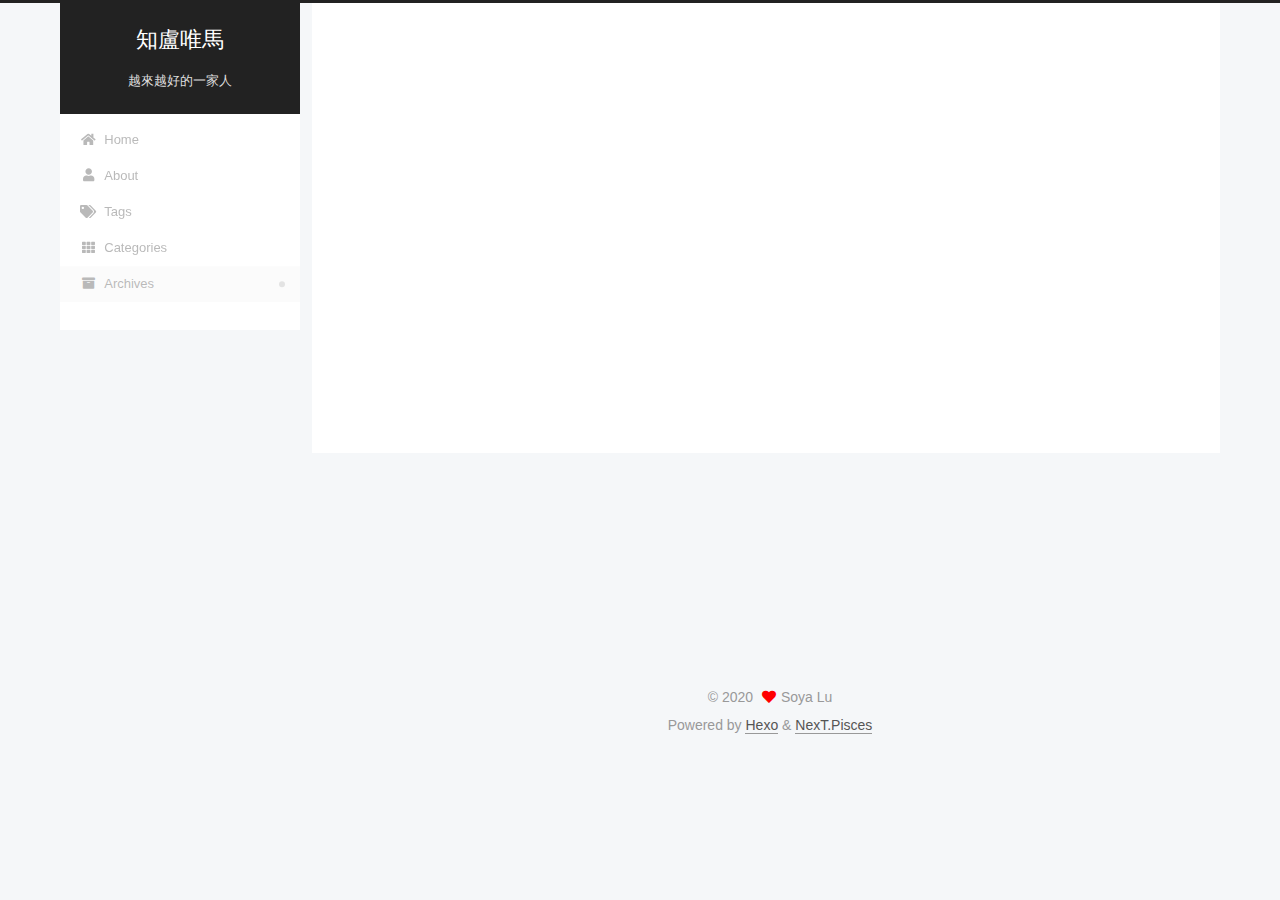
==== commit de7812f8: "Site updated: 2020-04-17 11:43:17" ====
--- a/archives/index.html
+++ b/archives/index.html
@@ -1,233 +1,4 @@
-<!DOCTYPE html>
-<html lang="zh">
-<head>
-  <meta charset="UTF-8">
-<meta name="viewport" content="width=device-width, initial-scale=1, maximum-scale=2">
-<meta name="theme-color" content="#222">
-<meta name="generator" content="Hexo 4.2.0">
-  <link rel="apple-touch-icon" sizes="180x180" href="/images/apple-touch-icon-next.png">
-  <link rel="icon" type="image/png" sizes="32x32" href="/images/favicon-32x32-next.png">
-  <link rel="icon" type="image/png" sizes="16x16" href="/images/favicon-16x16-next.png">
-  <link rel="mask-icon" href="/images/logo.svg" color="#222">
-
-<link rel="stylesheet" href="/css/main.css">
-
-
-<link rel="stylesheet" href="/lib/font-awesome/css/all.min.css">
-
-<script id="hexo-configurations">
-    var NexT = window.NexT || {};
-    var CONFIG = {"hostname":"yoursite.com","root":"/","scheme":"Mist","version":"7.8.0","exturl":false,"sidebar":{"position":"left","display":"post","padding":18,"offset":12,"onmobile":false},"copycode":{"enable":false,"show_result":false,"style":null},"back2top":{"enable":true,"sidebar":false,"scrollpercent":false},"bookmark":{"enable":false,"color":"#222","save":"auto"},"fancybox":false,"mediumzoom":false,"lazyload":false,"pangu":false,"comments":{"style":"tabs","active":null,"storage":true,"lazyload":false,"nav":null},"algolia":{"hits":{"per_page":10},"labels":{"input_placeholder":"Search for Posts","hits_empty":"We didn't find any results for the search: ${query}","hits_stats":"${hits} results found in ${time} ms"}},"localsearch":{"enable":false,"trigger":"auto","top_n_per_article":1,"unescape":false,"preload":false},"motion":{"enable":true,"async":false,"transition":{"post_block":"fadeIn","post_header":"slideDownIn","post_body":"slideDownIn","coll_header":"slideLeftIn","sidebar":"slideUpIn"}}};
-  </script>
-
-  <meta property="og:type" content="website">
-<meta property="og:title" content="知盧唯馬">
-<meta property="og:url" content="http://yoursite.com/archives/index.html">
-<meta property="og:site_name" content="知盧唯馬">
-<meta property="og:locale" content="zh">
-<meta property="article:author" content="Soya Lu">
-<meta name="twitter:card" content="summary">
-
-<link rel="canonical" href="http://yoursite.com/archives/">
-
-
-<script id="page-configurations">
-  // https://hexo.io/docs/variables.html
-  CONFIG.page = {
-    sidebar: "",
-    isHome : false,
-    isPost : false,
-    lang   : 'zh'
-  };
-</script>
-
-  <title>Archive | 知盧唯馬</title>
-  
-
-
-
-
-
-
-  <noscript>
-  <style>
-  .use-motion .brand,
-  .use-motion .menu-item,
-  .sidebar-inner,
-  .use-motion .post-block,
-  .use-motion .pagination,
-  .use-motion .comments,
-  .use-motion .post-header,
-  .use-motion .post-body,
-  .use-motion .collection-header { opacity: initial; }
-
-  .use-motion .site-title,
-  .use-motion .site-subtitle {
-    opacity: initial;
-    top: initial;
-  }
-
-  .use-motion .logo-line-before i { left: initial; }
-  .use-motion .logo-line-after i { right: initial; }
-  </style>
-</noscript>
-
-</head>
-
-<body itemscope itemtype="http://schema.org/WebPage">
-  <div class="container use-motion">
-    <div class="headband"></div>
-
-    <header class="header" itemscope itemtype="http://schema.org/WPHeader">
-      <div class="header-inner"><div class="site-brand-container">
-  <div class="site-nav-toggle">
-    <div class="toggle" aria-label="Toggle navigation bar">
-      <span class="toggle-line toggle-line-first"></span>
-      <span class="toggle-line toggle-line-middle"></span>
-      <span class="toggle-line toggle-line-last"></span>
-    </div>
-  </div>
-
-  <div class="site-meta">
-
-    <a href="/" class="brand" rel="start">
-      <span class="logo-line-before"><i></i></span>
-      <h1 class="site-title">知盧唯馬</h1>
-      <span class="logo-line-after"><i></i></span>
-    </a>
-      <p class="site-subtitle" itemprop="description">越來越好的一家人</p>
-  </div>
-
-  <div class="site-nav-right">
-    <div class="toggle popup-trigger">
-    </div>
-  </div>
-</div>
-
-
-
-
-<nav class="site-nav">
-  <ul id="menu" class="main-menu menu">
-        <li class="menu-item menu-item-home">
-
-    <a href="/" rel="section"><i class="fa fa-home fa-fw"></i>Home</a>
-
-  </li>
-        <li class="menu-item menu-item-about">
-
-    <a href="/about/" rel="section"><i class="fa fa-user fa-fw"></i>About</a>
-
-  </li>
-        <li class="menu-item menu-item-tags">
-
-    <a href="/tags/" rel="section"><i class="fa fa-tags fa-fw"></i>Tags</a>
-
-  </li>
-        <li class="menu-item menu-item-categories">
-
-    <a href="/categories/" rel="section"><i class="fa fa-th fa-fw"></i>Categories</a>
-
-  </li>
-        <li class="menu-item menu-item-archives">
-
-    <a href="/archives/" rel="section"><i class="fa fa-archive fa-fw"></i>Archives</a>
-
-  </li>
-  </ul>
-</nav>
-
-
-
-
-</div>
-    </header>
-
-    
-  <div class="back-to-top">
-    <i class="fa fa-arrow-up"></i>
-    <span>0%</span>
-  </div>
-
-
-    <main class="main">
-      <div class="main-inner">
-        <div class="content-wrap">
-          
-
-          <div class="content archive">
-            
-
-  
-  
-  
-  <div class="post-block">
-    <div class="posts-collapse">
-      <div class="collection-title">
-        <span class="collection-header">Um..! 2 posts in total. Keep on posting.</span>
-      </div>
-
-      
-    <div class="collection-year">
-      <span class="collection-header">2020</span>
-    </div>
-
-  <article itemscope itemtype="http://schema.org/Article">
-    <header class="post-header">
-
-      <div class="post-meta">
-        <time itemprop="dateCreated"
-              datetime="2020-04-15T15:44:55+08:00"
-              content="2020-04-15">
-          04-15
-        </time>
-      </div>
-
-      <div class="post-title">
-          <a class="post-title-link" href="/2020/04/15/DenyHosts-installation-note/" itemprop="url">
-            <span itemprop="name">DenyHosts 安装笔记</span>
-          </a>
-      </div>
-
-    </header>
-  </article>
-
-  <article itemscope itemtype="http://schema.org/Article">
-    <header class="post-header">
-
-      <div class="post-meta">
-        <time itemprop="dateCreated"
-              datetime="2020-04-15T09:55:00+08:00"
-              content="2020-04-15">
-          04-15
-        </time>
-      </div>
-
-      <div class="post-title">
-          <a class="post-title-link" href="/2020/04/15/diary-20200414/" itemprop="url">
-            <span itemprop="name">芊浔日记：2020年4月14日</span>
-          </a>
-      </div>
-
-    </header>
-  </article>
-
-
-    </div>
-  </div>
-  
-  
-  
-
-  
-
-
-
-          </div>
-          
-
-<script>
-  window.addEventListener('tabs:register', () => {
+<!DOCTYPE html><html lang="zh"><head><meta charset="UTF-8"><meta name="viewport" content="width=device-width,initial-scale=1,maximum-scale=2"><meta name="theme-color" content="#222"><meta name="generator" content="Hexo 4.2.0"><link rel="apple-touch-icon" sizes="180x180" href="/images/apple-touch-icon-next.png"><link rel="icon" type="image/png" sizes="32x32" href="/images/favicon-32x32-next.png"><link rel="icon" type="image/png" sizes="16x16" href="/images/favicon-16x16-next.png"><link rel="mask-icon" href="/images/logo.svg" color="#222"><link rel="stylesheet" href="/css/main.css"><link rel="stylesheet" href="/lib/font-awesome/css/all.min.css"><script id="hexo-configurations">var NexT=window.NexT||{},CONFIG={hostname:"yoursite.com",root:"/",scheme:"Pisces",version:"7.8.0",exturl:!1,sidebar:{position:"left",display:"post",padding:18,offset:12,onmobile:!1},copycode:{enable:!1,show_result:!1,style:null},back2top:{enable:!0,sidebar:!1,scrollpercent:!1},bookmark:{enable:!1,color:"#222",save:"auto"},fancybox:!1,mediumzoom:!1,lazyload:!1,pangu:!1,comments:{style:"tabs",active:null,storage:!0,lazyload:!1,nav:null},algolia:{hits:{per_page:10},labels:{input_placeholder:"Search for Posts",hits_empty:"We didn't find any results for the search: ${query}",hits_stats:"${hits} results found in ${time} ms"}},localsearch:{enable:!1,trigger:"auto",top_n_per_article:1,unescape:!1,preload:!1},motion:{enable:!0,async:!1,transition:{post_block:"fadeIn",post_header:"slideDownIn",post_body:"slideDownIn",coll_header:"slideLeftIn",sidebar:"slideUpIn"}}}</script><meta property="og:type" content="website"><meta property="og:title" content="知盧唯馬"><meta property="og:url" content="http://yoursite.com/archives/index.html"><meta property="og:site_name" content="知盧唯馬"><meta property="og:locale" content="zh"><meta property="article:author" content="Soya Lu"><meta name="twitter:card" content="summary"><link rel="canonical" href="http://yoursite.com/archives/"><script id="page-configurations">CONFIG.page={sidebar:"",isHome:!1,isPost:!1,lang:"zh"}</script><title>Archive | 知盧唯馬</title><noscript><style>.sidebar-inner,.use-motion .brand,.use-motion .collection-header,.use-motion .comments,.use-motion .menu-item,.use-motion .pagination,.use-motion .post-block,.use-motion .post-body,.use-motion .post-header{opacity:initial}.use-motion .site-subtitle,.use-motion .site-title{opacity:initial;top:initial}.use-motion .logo-line-before i{left:initial}.use-motion .logo-line-after i{right:initial}</style></noscript></head><body itemscope itemtype="http://schema.org/WebPage"><div class="container use-motion"><div class="headband"></div><header class="header" itemscope itemtype="http://schema.org/WPHeader"><div class="header-inner"><div class="site-brand-container"><div class="site-nav-toggle"><div class="toggle" aria-label="Toggle navigation bar"><span class="toggle-line toggle-line-first"></span> <span class="toggle-line toggle-line-middle"></span> <span class="toggle-line toggle-line-last"></span></div></div><div class="site-meta"><a href="/" class="brand" rel="start"><span class="logo-line-before"><i></i></span><h1 class="site-title">知盧唯馬</h1><span class="logo-line-after"><i></i></span></a><p class="site-subtitle" itemprop="description">越來越好的一家人</p></div><div class="site-nav-right"><div class="toggle popup-trigger"></div></div></div><nav class="site-nav"><ul id="menu" class="main-menu menu"><li class="menu-item menu-item-home"><a href="/" rel="section"><i class="fa fa-home fa-fw"></i>Home</a></li><li class="menu-item menu-item-about"><a href="/about/" rel="section"><i class="fa fa-user fa-fw"></i>About</a></li><li class="menu-item menu-item-tags"><a href="/tags/" rel="section"><i class="fa fa-tags fa-fw"></i>Tags</a></li><li class="menu-item menu-item-categories"><a href="/categories/" rel="section"><i class="fa fa-th fa-fw"></i>Categories</a></li><li class="menu-item menu-item-archives"><a href="/archives/" rel="section"><i class="fa fa-archive fa-fw"></i>Archives</a></li></ul></nav></div></header><div class="back-to-top"><i class="fa fa-arrow-up"></i> <span>0%</span></div><main class="main"><div class="main-inner"><div class="content-wrap"><div class="content archive"><div class="post-block"><div class="posts-collapse"><div class="collection-title"><span class="collection-header">Um..! 2 posts in total. Keep on posting.</span></div><div class="collection-year"><span class="collection-header">2020</span></div><article itemscope itemtype="http://schema.org/Article"><header class="post-header"><div class="post-meta"><time itemprop="dateCreated" datetime="2020-04-15T15:44:55+08:00" content="2020-04-15">04-15</time></div><div class="post-title"><a class="post-title-link" href="/2020/04/15/DenyHosts-installation-note/" itemprop="url"><span itemprop="name">DenyHosts 安装笔记</span></a></div></header></article><article itemscope itemtype="http://schema.org/Article"><header class="post-header"><div class="post-meta"><time itemprop="dateCreated" datetime="2020-04-15T09:55:00+08:00" content="2020-04-15">04-15</time></div><div class="post-title"><a class="post-title-link" href="/2020/04/15/diary-20200414/" itemprop="url"><span itemprop="name">芊浔日记：2020年4月14日</span></a></div></header></article></div></div></div><script>window.addEventListener('tabs:register', () => {
     let { activeClass } = CONFIG.comments;
     if (CONFIG.comments.storage) {
       activeClass = localStorage.getItem('comments_active') || activeClass;
@@ -245,147 +16,4 @@
       let commentClass = event.target.classList[1];
       localStorage.setItem('comments_active', commentClass);
     });
-  }
-</script>
-
-        </div>
-          
-  
-  <div class="toggle sidebar-toggle">
-    <span class="toggle-line toggle-line-first"></span>
-    <span class="toggle-line toggle-line-middle"></span>
-    <span class="toggle-line toggle-line-last"></span>
-  </div>
-
-  <aside class="sidebar">
-    <div class="sidebar-inner">
-
-      <ul class="sidebar-nav motion-element">
-        <li class="sidebar-nav-toc">
-          Table of Contents
-        </li>
-        <li class="sidebar-nav-overview">
-          Overview
-        </li>
-      </ul>
-
-      <!--noindex-->
-      <div class="post-toc-wrap sidebar-panel">
-      </div>
-      <!--/noindex-->
-
-      <div class="site-overview-wrap sidebar-panel">
-        <div class="site-author motion-element" itemprop="author" itemscope itemtype="http://schema.org/Person">
-  <p class="site-author-name" itemprop="name">Soya Lu</p>
-  <div class="site-description" itemprop="description"></div>
-</div>
-<div class="site-state-wrap motion-element">
-  <nav class="site-state">
-      <div class="site-state-item site-state-posts">
-          <a href="/archives/">
-        
-          <span class="site-state-item-count">2</span>
-          <span class="site-state-item-name">posts</span>
-        </a>
-      </div>
-      <div class="site-state-item site-state-tags">
-        <span class="site-state-item-count">3</span>
-        <span class="site-state-item-name">tags</span>
-      </div>
-  </nav>
-</div>
-  <div class="links-of-author motion-element">
-      <span class="links-of-author-item">
-        <a href="https://github.com/soyalu" title="GitHub → https:&#x2F;&#x2F;github.com&#x2F;soyalu" rel="noopener" target="_blank"><i class="fab fa-github fa-fw"></i>GitHub</a>
-      </span>
-      <span class="links-of-author-item">
-        <a href="mailto:soyalu@outlook.com" title="E-Mail → mailto:soyalu@outlook.com" rel="noopener" target="_blank"><i class="fa fa-envelope fa-fw"></i>E-Mail</a>
-      </span>
-      <span class="links-of-author-item">
-        <a href="https://twitter.com/soya7lu" title="Twitter → https:&#x2F;&#x2F;twitter.com&#x2F;soya7lu" rel="noopener" target="_blank"><i class="fab fa-twitter fa-fw"></i>Twitter</a>
-      </span>
-  </div>
-
-
-
-      </div>
-
-    </div>
-  </aside>
-  <div id="sidebar-dimmer"></div>
-
-
-      </div>
-    </main>
-
-    <footer class="footer">
-      <div class="footer-inner">
-        
-
-        
-
-<div class="copyright">
-  
-  &copy; 
-  <span itemprop="copyrightYear">2020</span>
-  <span class="with-love">
-    <i class="fa fa-heart"></i>
-  </span>
-  <span class="author" itemprop="copyrightHolder">Soya Lu</span>
-</div>
-  <div class="powered-by">Powered by <a href="https://hexo.io/" class="theme-link" rel="noopener" target="_blank">Hexo</a> & <a href="https://mist.theme-next.org/" class="theme-link" rel="noopener" target="_blank">NexT.Mist</a>
-  </div>
-
-        
-
-
-
-
-
-
-
-
-      </div>
-    </footer>
-  </div>
-
-  
-  <script src="/lib/anime.min.js"></script>
-  <script src="/lib/velocity/velocity.min.js"></script>
-  <script src="/lib/velocity/velocity.ui.min.js"></script>
-
-<script src="/js/utils.js"></script>
-
-<script src="/js/motion.js"></script>
-
-
-<script src="/js/schemes/muse.js"></script>
-
-
-<script src="/js/next-boot.js"></script>
-
-
-
-
-  
-
-
-
-
-
-
-
-
-
-
-
-
-
-
-
-  
-
-  
-
-</body>
-</html>
+  }</script></div><div class="toggle sidebar-toggle"><span class="toggle-line toggle-line-first"></span> <span class="toggle-line toggle-line-middle"></span> <span class="toggle-line toggle-line-last"></span></div><aside class="sidebar"><div class="sidebar-inner"><ul class="sidebar-nav motion-element"><li class="sidebar-nav-toc">Table of Contents</li><li class="sidebar-nav-overview">Overview</li></ul><div class="post-toc-wrap sidebar-panel"></div><div class="site-overview-wrap sidebar-panel"><div class="site-author motion-element" itemprop="author" itemscope itemtype="http://schema.org/Person"><img class="site-author-image" itemprop="image" alt="Soya Lu" src="/images/avatar.gif"><p class="site-author-name" itemprop="name">Soya Lu</p><div class="site-description" itemprop="description"></div></div><div class="site-state-wrap motion-element"><nav class="site-state"><div class="site-state-item site-state-posts"><a href="/archives/"><span class="site-state-item-count">2</span> <span class="site-state-item-name">posts</span></a></div><div class="site-state-item site-state-tags"><span class="site-state-item-count">3</span> <span class="site-state-item-name">tags</span></div></nav></div><div class="links-of-author motion-element"><span class="links-of-author-item"><a href="https://github.com/soyalu" title="GitHub → https:&#x2F;&#x2F;github.com&#x2F;soyalu" rel="noopener" target="_blank"><i class="fab fa-github fa-fw"></i>GitHub</a> </span><span class="links-of-author-item"><a href="mailto:soyalu@outlook.com" title="E-Mail → mailto:soyalu@outlook.com" rel="noopener" target="_blank"><i class="fa fa-envelope fa-fw"></i>E-Mail</a> </span><span class="links-of-author-item"><a href="https://twitter.com/soya7lu" title="Twitter → https:&#x2F;&#x2F;twitter.com&#x2F;soya7lu" rel="noopener" target="_blank"><i class="fab fa-twitter fa-fw"></i>Twitter</a></span></div></div></div></aside><div id="sidebar-dimmer"></div></div></main><footer class="footer"><div class="footer-inner"><div class="copyright">&copy; <span itemprop="copyrightYear">2020</span> <span class="with-love"><i class="fa fa-heart"></i> </span><span class="author" itemprop="copyrightHolder">Soya Lu</span></div><div class="powered-by">Powered by <a href="https://hexo.io/" class="theme-link" rel="noopener" target="_blank">Hexo</a> & <a href="https://pisces.theme-next.org/" class="theme-link" rel="noopener" target="_blank">NexT.Pisces</a></div></div></footer></div><script src="/lib/anime.min.js"></script><script src="/lib/velocity/velocity.min.js"></script><script src="/lib/velocity/velocity.ui.min.js"></script><script src="/js/utils.js"></script><script src="/js/motion.js"></script><script src="/js/schemes/pisces.js"></script><script src="/js/next-boot.js"></script></body></html>--- a/css/main.css
+++ b/css/main.css
@@ -1,2421 +1 @@
-:root {
-  --body-bg-color: #fff;
-  --content-bg-color: #f5f5f5;
-  --card-bg-color: #f5f5f5;
-  --text-color: #555;
-  --blockquote-color: #666;
-  --link-color: #555;
-  --link-hover-color: #222;
-  --brand-color: #222;
-  --brand-hover-color: #222;
-  --table-row-odd-bg-color: #f9f9f9;
-  --table-row-hover-bg-color: #f5f5f5;
-  --menu-item-bg-color: #ddd;
-  --btn-default-bg: transparent;
-  --btn-default-color: var(--link-color);
-  --btn-default-border-color: var(--link-color);
-  --btn-default-hover-bg: transparent;
-  --btn-default-hover-color: var(--link-hover-color);
-  --btn-default-hover-border-color: var(--link-hover-color);
-}
-html {
-  line-height: 1.15; /* 1 */
-  -webkit-text-size-adjust: 100%; /* 2 */
-}
-body {
-  margin: 0;
-}
-main {
-  display: block;
-}
-h1 {
-  font-size: 2em;
-  margin: 0.67em 0;
-}
-hr {
-  box-sizing: content-box; /* 1 */
-  height: 0; /* 1 */
-  overflow: visible; /* 2 */
-}
-pre {
-  font-family: monospace, monospace; /* 1 */
-  font-size: 1em; /* 2 */
-}
-a {
-  background: transparent;
-}
-abbr[title] {
-  border-bottom: none; /* 1 */
-  text-decoration: underline; /* 2 */
-  text-decoration: underline dotted; /* 2 */
-}
-b,
-strong {
-  font-weight: bolder;
-}
-code,
-kbd,
-samp {
-  font-family: monospace, monospace; /* 1 */
-  font-size: 1em; /* 2 */
-}
-small {
-  font-size: 80%;
-}
-sub,
-sup {
-  font-size: 75%;
-  line-height: 0;
-  position: relative;
-  vertical-align: baseline;
-}
-sub {
-  bottom: -0.25em;
-}
-sup {
-  top: -0.5em;
-}
-img {
-  border-style: none;
-}
-button,
-input,
-optgroup,
-select,
-textarea {
-  font-family: inherit; /* 1 */
-  font-size: 100%; /* 1 */
-  line-height: 1.15; /* 1 */
-  margin: 0; /* 2 */
-}
-button,
-input {
-/* 1 */
-  overflow: visible;
-}
-button,
-select {
-/* 1 */
-  text-transform: none;
-}
-button,
-[type='button'],
-[type='reset'],
-[type='submit'] {
-  -webkit-appearance: button;
-}
-button::-moz-focus-inner,
-[type='button']::-moz-focus-inner,
-[type='reset']::-moz-focus-inner,
-[type='submit']::-moz-focus-inner {
-  border-style: none;
-  padding: 0;
-}
-button:-moz-focusring,
-[type='button']:-moz-focusring,
-[type='reset']:-moz-focusring,
-[type='submit']:-moz-focusring {
-  outline: 1px dotted ButtonText;
-}
-fieldset {
-  padding: 0.35em 0.75em 0.625em;
-}
-legend {
-  box-sizing: border-box; /* 1 */
-  color: inherit; /* 2 */
-  display: table; /* 1 */
-  max-width: 100%; /* 1 */
-  padding: 0; /* 3 */
-  white-space: normal; /* 1 */
-}
-progress {
-  vertical-align: baseline;
-}
-textarea {
-  overflow: auto;
-}
-[type='checkbox'],
-[type='radio'] {
-  box-sizing: border-box; /* 1 */
-  padding: 0; /* 2 */
-}
-[type='number']::-webkit-inner-spin-button,
-[type='number']::-webkit-outer-spin-button {
-  height: auto;
-}
-[type='search'] {
-  outline-offset: -2px; /* 2 */
-  -webkit-appearance: textfield; /* 1 */
-}
-[type='search']::-webkit-search-decoration {
-  -webkit-appearance: none;
-}
-::-webkit-file-upload-button {
-  font: inherit; /* 2 */
-  -webkit-appearance: button; /* 1 */
-}
-details {
-  display: block;
-}
-summary {
-  display: list-item;
-}
-template {
-  display: none;
-}
-[hidden] {
-  display: none;
-}
-::selection {
-  background: #262a30;
-  color: #eee;
-}
-html,
-body {
-  height: 100%;
-}
-body {
-  background: var(--body-bg-color);
-  color: var(--text-color);
-  font-family: 'Lato', "PingFang SC", "Microsoft YaHei", sans-serif;
-  font-size: 1em;
-  line-height: 2;
-}
-@media (max-width: 991px) {
-  body {
-    padding-left: 0 !important;
-    padding-right: 0 !important;
-  }
-}
-h1,
-h2,
-h3,
-h4,
-h5,
-h6 {
-  font-family: 'Lato', "PingFang SC", "Microsoft YaHei", sans-serif;
-  font-weight: bold;
-  line-height: 1.5;
-  margin: 20px 0 15px;
-}
-h1 {
-  font-size: 1.5em;
-}
-h2 {
-  font-size: 1.375em;
-}
-h3 {
-  font-size: 1.25em;
-}
-h4 {
-  font-size: 1.125em;
-}
-h5 {
-  font-size: 1em;
-}
-h6 {
-  font-size: 0.875em;
-}
-p {
-  margin: 0 0 20px 0;
-}
-a,
-span.exturl {
-  border-bottom: 1px solid #ccc;
-  color: var(--link-color);
-  outline: 0;
-  text-decoration: none;
-  overflow-wrap: break-word;
-  word-wrap: break-word;
-  cursor: pointer;
-}
-a:hover,
-span.exturl:hover {
-  border-bottom-color: var(--link-hover-color);
-  color: var(--link-hover-color);
-}
-iframe,
-img,
-video {
-  display: block;
-  margin-left: auto;
-  margin-right: auto;
-  max-width: 100%;
-}
-hr {
-  background-image: repeating-linear-gradient(-45deg, #ddd, #ddd 4px, transparent 4px, transparent 8px);
-  border: 0;
-  height: 3px;
-  margin: 40px 0;
-}
-blockquote {
-  border-left: 4px solid #ddd;
-  color: var(--blockquote-color);
-  margin: 0;
-  padding: 0 15px;
-}
-blockquote cite::before {
-  content: '-';
-  padding: 0 5px;
-}
-dt {
-  font-weight: bold;
-}
-dd {
-  margin: 0;
-  padding: 0;
-}
-kbd {
-  background-color: #f5f5f5;
-  background-image: linear-gradient(#eee, #fff, #eee);
-  border: 1px solid #ccc;
-  border-radius: 0.2em;
-  box-shadow: 0.1em 0.1em 0.2em rgba(0,0,0,0.1);
-  color: #555;
-  font-family: inherit;
-  padding: 0.1em 0.3em;
-  white-space: nowrap;
-}
-.table-container {
-  overflow: auto;
-}
-table {
-  border-collapse: collapse;
-  border-spacing: 0;
-  font-size: 0.875em;
-  margin: 0 0 20px 0;
-  width: 100%;
-}
-tbody tr:nth-of-type(odd) {
-  background: var(--table-row-odd-bg-color);
-}
-tbody tr:hover {
-  background: var(--table-row-hover-bg-color);
-}
-caption,
-th,
-td {
-  font-weight: normal;
-  padding: 8px;
-  text-align: left;
-  vertical-align: middle;
-}
-th,
-td {
-  border: 1px solid #ddd;
-  border-bottom: 3px solid #ddd;
-}
-th {
-  font-weight: 700;
-  padding-bottom: 10px;
-}
-td {
-  border-bottom-width: 1px;
-}
-.btn {
-  background: var(--btn-default-bg);
-  border: 2px solid var(--btn-default-border-color);
-  border-radius: 0;
-  color: var(--btn-default-color);
-  display: inline-block;
-  font-size: 0.875em;
-  line-height: 2;
-  padding: 0 20px;
-  text-decoration: none;
-  transition-property: background-color;
-  transition-delay: 0s;
-  transition-duration: 0.2s;
-  transition-timing-function: ease-in-out;
-}
-.btn:hover {
-  background: var(--btn-default-hover-bg);
-  border-color: var(--btn-default-hover-border-color);
-  color: var(--btn-default-hover-color);
-}
-.btn + .btn {
-  margin: 0 0 8px 8px;
-}
-.btn .fa-fw {
-  text-align: left;
-  width: 1.285714285714286em;
-}
-.toggle {
-  line-height: 0;
-}
-.toggle .toggle-line {
-  background: #fff;
-  display: inline-block;
-  height: 2px;
-  left: 0;
-  position: relative;
-  top: 0;
-  transition: all 0.4s;
-  vertical-align: top;
-  width: 100%;
-}
-.toggle .toggle-line:not(:first-child) {
-  margin-top: 3px;
-}
-.toggle.toggle-arrow .toggle-line-first {
-  left: 50%;
-  top: 2px;
-  transform: rotate(45deg);
-  width: 50%;
-}
-.toggle.toggle-arrow .toggle-line-middle {
-  left: 2px;
-  width: 90%;
-}
-.toggle.toggle-arrow .toggle-line-last {
-  left: 50%;
-  top: -2px;
-  transform: rotate(-45deg);
-  width: 50%;
-}
-.toggle.toggle-close .toggle-line-first {
-  transform: rotate(-45deg);
-  top: 5px;
-}
-.toggle.toggle-close .toggle-line-middle {
-  opacity: 0;
-}
-.toggle.toggle-close .toggle-line-last {
-  transform: rotate(45deg);
-  top: -5px;
-}
-.highlight,
-pre {
-  background: #f7f7f7;
-  color: #4d4d4c;
-  line-height: 1.6;
-  margin: 0 auto 20px;
-}
-pre,
-code {
-  font-family: consolas, Menlo, monospace, "PingFang SC", "Microsoft YaHei";
-}
-code {
-  background: #eee;
-  border-radius: 3px;
-  color: #555;
-  padding: 2px 4px;
-  overflow-wrap: break-word;
-  word-wrap: break-word;
-}
-.highlight *::selection {
-  background: #d6d6d6;
-}
-.highlight pre {
-  border: 0;
-  margin: 0;
-  padding: 10px 0;
-}
-.highlight table {
-  border: 0;
-  margin: 0;
-  width: auto;
-}
-.highlight td {
-  border: 0;
-  padding: 0;
-}
-.highlight figcaption {
-  background: #eff2f3;
-  color: #4d4d4c;
-  display: flex;
-  font-size: 0.875em;
-  justify-content: space-between;
-  line-height: 1.2;
-  padding: 0.5em;
-}
-.highlight figcaption a {
-  color: #4d4d4c;
-}
-.highlight figcaption a:hover {
-  border-bottom-color: #4d4d4c;
-}
-.highlight .gutter {
-  -moz-user-select: none;
-  -ms-user-select: none;
-  -webkit-user-select: none;
-  user-select: none;
-}
-.highlight .gutter pre {
-  background: #eff2f3;
-  color: #869194;
-  padding-left: 10px;
-  padding-right: 10px;
-  text-align: right;
-}
-.highlight .code pre {
-  background: #f7f7f7;
-  padding-left: 10px;
-  width: 100%;
-}
-.gist table {
-  width: auto;
-}
-.gist table td {
-  border: 0;
-}
-pre {
-  overflow: auto;
-  padding: 10px;
-}
-pre code {
-  background: none;
-  color: #4d4d4c;
-  font-size: 0.875em;
-  padding: 0;
-  text-shadow: none;
-}
-pre .deletion {
-  background: #fdd;
-}
-pre .addition {
-  background: #dfd;
-}
-pre .meta {
-  color: #eab700;
-  -moz-user-select: none;
-  -ms-user-select: none;
-  -webkit-user-select: none;
-  user-select: none;
-}
-pre .comment {
-  color: #8e908c;
-}
-pre .variable,
-pre .attribute,
-pre .tag,
-pre .name,
-pre .regexp,
-pre .ruby .constant,
-pre .xml .tag .title,
-pre .xml .pi,
-pre .xml .doctype,
-pre .html .doctype,
-pre .css .id,
-pre .css .class,
-pre .css .pseudo {
-  color: #c82829;
-}
-pre .number,
-pre .preprocessor,
-pre .built_in,
-pre .builtin-name,
-pre .literal,
-pre .params,
-pre .constant,
-pre .command {
-  color: #f5871f;
-}
-pre .ruby .class .title,
-pre .css .rules .attribute,
-pre .string,
-pre .symbol,
-pre .value,
-pre .inheritance,
-pre .header,
-pre .ruby .symbol,
-pre .xml .cdata,
-pre .special,
-pre .formula {
-  color: #718c00;
-}
-pre .title,
-pre .css .hexcolor {
-  color: #3e999f;
-}
-pre .function,
-pre .python .decorator,
-pre .python .title,
-pre .ruby .function .title,
-pre .ruby .title .keyword,
-pre .perl .sub,
-pre .javascript .title,
-pre .coffeescript .title {
-  color: #4271ae;
-}
-pre .keyword,
-pre .javascript .function {
-  color: #8959a8;
-}
-.blockquote-center {
-  border-left: none;
-  margin: 40px 0;
-  padding: 0;
-  position: relative;
-  text-align: center;
-}
-.blockquote-center .fa {
-  display: block;
-  opacity: 0.6;
-  position: absolute;
-  width: 100%;
-}
-.blockquote-center .fa-quote-left {
-  border-top: 1px solid #ccc;
-  text-align: left;
-  top: -20px;
-}
-.blockquote-center .fa-quote-right {
-  border-bottom: 1px solid #ccc;
-  text-align: right;
-  bottom: -20px;
-}
-.blockquote-center p,
-.blockquote-center div {
-  text-align: center;
-}
-.post-body .group-picture img {
-  margin: 0 auto;
-  padding: 0 3px;
-}
-.group-picture-row {
-  margin-bottom: 6px;
-  overflow: hidden;
-}
-.group-picture-column {
-  float: left;
-  margin-bottom: 10px;
-}
-.post-body .label {
-  color: #555;
-  display: inline;
-  padding: 0 2px;
-}
-.post-body .label.default {
-  background: #f0f0f0;
-}
-.post-body .label.primary {
-  background: #efe6f7;
-}
-.post-body .label.info {
-  background: #e5f2f8;
-}
-.post-body .label.success {
-  background: #e7f4e9;
-}
-.post-body .label.warning {
-  background: #fcf6e1;
-}
-.post-body .label.danger {
-  background: #fae8eb;
-}
-.post-body .tabs {
-  margin-bottom: 20px;
-}
-.post-body .tabs,
-.tabs-comment {
-  display: block;
-  padding-top: 10px;
-  position: relative;
-}
-.post-body .tabs ul.nav-tabs,
-.tabs-comment ul.nav-tabs {
-  display: flex;
-  flex-wrap: wrap;
-  margin: 0;
-  margin-bottom: -1px;
-  padding: 0;
-}
-@media (max-width: 413px) {
-  .post-body .tabs ul.nav-tabs,
-  .tabs-comment ul.nav-tabs {
-    display: block;
-    margin-bottom: 5px;
-  }
-}
-.post-body .tabs ul.nav-tabs li.tab,
-.tabs-comment ul.nav-tabs li.tab {
-  border-bottom: 1px solid #ddd;
-  border-left: 1px solid transparent;
-  border-right: 1px solid transparent;
-  border-top: 3px solid transparent;
-  flex-grow: 1;
-  list-style-type: none;
-  border-radius: 0 0 0 0;
-}
-@media (max-width: 413px) {
-  .post-body .tabs ul.nav-tabs li.tab,
-  .tabs-comment ul.nav-tabs li.tab {
-    border-bottom: 1px solid transparent;
-    border-left: 3px solid transparent;
-    border-right: 1px solid transparent;
-    border-top: 1px solid transparent;
-  }
-}
-@media (max-width: 413px) {
-  .post-body .tabs ul.nav-tabs li.tab,
-  .tabs-comment ul.nav-tabs li.tab {
-    border-radius: 0;
-  }
-}
-.post-body .tabs ul.nav-tabs li.tab a,
-.tabs-comment ul.nav-tabs li.tab a {
-  border-bottom: initial;
-  display: block;
-  line-height: 1.8;
-  outline: 0;
-  padding: 0.25em 0.75em;
-  text-align: center;
-  transition-delay: 0s;
-  transition-duration: 0.2s;
-  transition-timing-function: ease-out;
-}
-.post-body .tabs ul.nav-tabs li.tab a i,
-.tabs-comment ul.nav-tabs li.tab a i {
-  width: 1.285714285714286em;
-}
-.post-body .tabs ul.nav-tabs li.tab.active,
-.tabs-comment ul.nav-tabs li.tab.active {
-  border-bottom: 1px solid transparent;
-  border-left: 1px solid #ddd;
-  border-right: 1px solid #ddd;
-  border-top: 3px solid #fc6423;
-}
-@media (max-width: 413px) {
-  .post-body .tabs ul.nav-tabs li.tab.active,
-  .tabs-comment ul.nav-tabs li.tab.active {
-    border-bottom: 1px solid #ddd;
-    border-left: 3px solid #fc6423;
-    border-right: 1px solid #ddd;
-    border-top: 1px solid #ddd;
-  }
-}
-.post-body .tabs ul.nav-tabs li.tab.active a,
-.tabs-comment ul.nav-tabs li.tab.active a {
-  color: var(--link-color);
-  cursor: default;
-}
-.post-body .tabs .tab-content .tab-pane,
-.tabs-comment .tab-content .tab-pane {
-  border: 1px solid #ddd;
-  border-top: 0;
-  padding: 20px 20px 0 20px;
-  border-radius: 0;
-}
-.post-body .tabs .tab-content .tab-pane:not(.active),
-.tabs-comment .tab-content .tab-pane:not(.active) {
-  display: none;
-}
-.post-body .tabs .tab-content .tab-pane.active,
-.tabs-comment .tab-content .tab-pane.active {
-  display: block;
-}
-.post-body .tabs .tab-content .tab-pane.active:nth-of-type(1),
-.tabs-comment .tab-content .tab-pane.active:nth-of-type(1) {
-  border-radius: 0 0 0 0;
-}
-@media (max-width: 413px) {
-  .post-body .tabs .tab-content .tab-pane.active:nth-of-type(1),
-  .tabs-comment .tab-content .tab-pane.active:nth-of-type(1) {
-    border-radius: 0;
-  }
-}
-.post-body .note {
-  border-radius: 3px;
-  margin-bottom: 20px;
-  padding: 1em;
-  position: relative;
-  border: 1px solid #eee;
-  border-left-width: 5px;
-}
-.post-body .note h2,
-.post-body .note h3,
-.post-body .note h4,
-.post-body .note h5,
-.post-body .note h6 {
-  margin-top: 0;
-  border-bottom: initial;
-  margin-bottom: 0;
-  padding-top: 0;
-}
-.post-body .note p:first-child,
-.post-body .note ul:first-child,
-.post-body .note ol:first-child,
-.post-body .note table:first-child,
-.post-body .note pre:first-child,
-.post-body .note blockquote:first-child,
-.post-body .note img:first-child {
-  margin-top: 0;
-}
-.post-body .note p:last-child,
-.post-body .note ul:last-child,
-.post-body .note ol:last-child,
-.post-body .note table:last-child,
-.post-body .note pre:last-child,
-.post-body .note blockquote:last-child,
-.post-body .note img:last-child {
-  margin-bottom: 0;
-}
-.post-body .note.default {
-  border-left-color: #777;
-}
-.post-body .note.default h2,
-.post-body .note.default h3,
-.post-body .note.default h4,
-.post-body .note.default h5,
-.post-body .note.default h6 {
-  color: #777;
-}
-.post-body .note.primary {
-  border-left-color: #6f42c1;
-}
-.post-body .note.primary h2,
-.post-body .note.primary h3,
-.post-body .note.primary h4,
-.post-body .note.primary h5,
-.post-body .note.primary h6 {
-  color: #6f42c1;
-}
-.post-body .note.info {
-  border-left-color: #428bca;
-}
-.post-body .note.info h2,
-.post-body .note.info h3,
-.post-body .note.info h4,
-.post-body .note.info h5,
-.post-body .note.info h6 {
-  color: #428bca;
-}
-.post-body .note.success {
-  border-left-color: #5cb85c;
-}
-.post-body .note.success h2,
-.post-body .note.success h3,
-.post-body .note.success h4,
-.post-body .note.success h5,
-.post-body .note.success h6 {
-  color: #5cb85c;
-}
-.post-body .note.warning {
-  border-left-color: #f0ad4e;
-}
-.post-body .note.warning h2,
-.post-body .note.warning h3,
-.post-body .note.warning h4,
-.post-body .note.warning h5,
-.post-body .note.warning h6 {
-  color: #f0ad4e;
-}
-.post-body .note.danger {
-  border-left-color: #d9534f;
-}
-.post-body .note.danger h2,
-.post-body .note.danger h3,
-.post-body .note.danger h4,
-.post-body .note.danger h5,
-.post-body .note.danger h6 {
-  color: #d9534f;
-}
-.pagination .prev,
-.pagination .next,
-.pagination .page-number,
-.pagination .space {
-  display: inline-block;
-  margin: 0 10px;
-  padding: 0 11px;
-  position: relative;
-  top: -1px;
-}
-@media (max-width: 767px) {
-  .pagination .prev,
-  .pagination .next,
-  .pagination .page-number,
-  .pagination .space {
-    margin: 0 5px;
-  }
-}
-.pagination {
-  border-top: 1px solid #eee;
-  margin: 120px 0 0;
-  text-align: center;
-}
-.pagination .prev,
-.pagination .next,
-.pagination .page-number {
-  border-bottom: 0;
-  border-top: 1px solid #eee;
-  transition-property: border-color;
-  transition-delay: 0s;
-  transition-duration: 0.2s;
-  transition-timing-function: ease-in-out;
-}
-.pagination .prev:hover,
-.pagination .next:hover,
-.pagination .page-number:hover {
-  border-top-color: #222;
-}
-.pagination .space {
-  margin: 0;
-  padding: 0;
-}
-.pagination .prev {
-  margin-left: 0;
-}
-.pagination .next {
-  margin-right: 0;
-}
-.pagination .page-number.current {
-  background: #ccc;
-  border-top-color: #ccc;
-  color: #fff;
-}
-@media (max-width: 767px) {
-  .pagination {
-    border-top: none;
-  }
-  .pagination .prev,
-  .pagination .next,
-  .pagination .page-number {
-    border-bottom: 1px solid #eee;
-    border-top: 0;
-    margin-bottom: 10px;
-    padding: 0 10px;
-  }
-  .pagination .prev:hover,
-  .pagination .next:hover,
-  .pagination .page-number:hover {
-    border-bottom-color: #222;
-  }
-}
-.comments {
-  margin-top: 60px;
-  overflow: hidden;
-}
-.comment-button-group {
-  display: flex;
-  flex-wrap: wrap-reverse;
-  justify-content: center;
-  margin: 1em 0;
-}
-.comment-button-group .comment-button {
-  margin: 0.1em 0.2em;
-}
-.comment-button-group .comment-button.active {
-  background: var(--btn-default-hover-bg);
-  border-color: var(--btn-default-hover-border-color);
-  color: var(--btn-default-hover-color);
-}
-.comment-position {
-  display: none;
-}
-.comment-position.active {
-  display: block;
-}
-.tabs-comment {
-  background: var(--content-bg-color);
-  margin-top: 4em;
-  padding-top: 0;
-}
-.tabs-comment .comments {
-  border: 0;
-  box-shadow: none;
-  margin-top: 0;
-  padding-top: 0;
-}
-.container {
-  min-height: 100%;
-  position: relative;
-}
-.main-inner {
-  margin: 0 auto;
-  width: 700px;
-}
-@media (min-width: 1200px) {
-  .main-inner {
-    width: 800px;
-  }
-}
-@media (min-width: 1600px) {
-  .main-inner {
-    width: 900px;
-  }
-}
-@media (max-width: 767px) {
-  .content-wrap {
-    padding: 0 20px;
-  }
-}
-.header {
-  background: transparent;
-}
-.header-inner {
-  margin: 0 auto;
-  width: 700px;
-}
-@media (min-width: 1200px) {
-  .header-inner {
-    width: 800px;
-  }
-}
-@media (min-width: 1600px) {
-  .header-inner {
-    width: 900px;
-  }
-}
-.site-brand-container {
-  display: flex;
-  flex-shrink: 0;
-  padding: 0 10px;
-}
-.headband {
-  background: #222;
-  height: 3px;
-}
-.site-meta {
-  flex-grow: 1;
-  text-align: left;
-}
-@media (max-width: 767px) {
-  .site-meta {
-    text-align: center;
-  }
-}
-.brand {
-  border-bottom: none;
-  color: var(--brand-color);
-  display: inline-block;
-  line-height: 1.375em;
-  padding: 0 40px;
-  position: relative;
-}
-.brand:hover {
-  color: var(--brand-hover-color);
-}
-.site-title {
-  font-family: 'Lato', "PingFang SC", "Microsoft YaHei", sans-serif;
-  font-size: 1.375em;
-  font-weight: normal;
-  margin: 0;
-}
-.site-subtitle {
-  color: #999;
-  font-size: 0.8125em;
-  margin: 10px 0;
-}
-.use-motion .brand {
-  opacity: 0;
-}
-.use-motion .site-title,
-.use-motion .site-subtitle,
-.use-motion .custom-logo-image {
-  opacity: 0;
-  position: relative;
-  top: -10px;
-}
-.site-nav-toggle,
-.site-nav-right {
-  display: none;
-}
-@media (max-width: 767px) {
-  .site-nav-toggle,
-  .site-nav-right {
-    display: flex;
-    flex-direction: column;
-    justify-content: center;
-  }
-}
-.site-nav-toggle .toggle,
-.site-nav-right .toggle {
-  color: var(--text-color);
-  padding: 10px;
-  width: 22px;
-}
-.site-nav-toggle .toggle .toggle-line,
-.site-nav-right .toggle .toggle-line {
-  background: var(--text-color);
-  border-radius: 1px;
-}
-.site-nav {
-  display: block;
-}
-@media (max-width: 767px) {
-  .site-nav {
-    clear: both;
-    display: none;
-  }
-}
-.site-nav.site-nav-on {
-  display: block;
-}
-.menu {
-  margin-top: 20px;
-  padding-left: 0;
-  text-align: center;
-}
-.menu-item {
-  display: inline-block;
-  list-style: none;
-  margin: 0 10px;
-}
-@media (max-width: 767px) {
-  .menu-item {
-    display: block;
-    margin-top: 10px;
-  }
-  .menu-item.menu-item-search {
-    display: none;
-  }
-}
-.menu-item a,
-.menu-item span.exturl {
-  border-bottom: 0;
-  display: block;
-  font-size: 0.8125em;
-  transition-property: border-color;
-  transition-delay: 0s;
-  transition-duration: 0.2s;
-  transition-timing-function: ease-in-out;
-}
-@media (hover: none) {
-  .menu-item a:hover,
-  .menu-item span.exturl:hover {
-    border-bottom-color: transparent !important;
-  }
-}
-.menu-item .fa,
-.menu-item .fab,
-.menu-item .far,
-.menu-item .fas {
-  margin-right: 8px;
-}
-.menu-item .badge {
-  display: inline-block;
-  font-weight: bold;
-  line-height: 1;
-  margin-left: 0.35em;
-  margin-top: 0.35em;
-  text-align: center;
-  white-space: nowrap;
-}
-@media (max-width: 767px) {
-  .menu-item .badge {
-    float: right;
-    margin-left: 0;
-  }
-}
-.menu-item-active a,
-.menu .menu-item a:hover,
-.menu .menu-item span.exturl:hover {
-  background: var(--menu-item-bg-color);
-}
-.use-motion .menu-item {
-  opacity: 0;
-}
-.sidebar {
-  background: #222;
-  bottom: 0;
-  box-shadow: inset 0 2px 6px #000;
-  position: fixed;
-  top: 0;
-}
-@media (max-width: 991px) {
-  .sidebar {
-    display: none;
-  }
-}
-.sidebar-inner {
-  color: #999;
-  padding: 18px 10px;
-  text-align: center;
-}
-.cc-license {
-  margin-top: 10px;
-  text-align: center;
-}
-.cc-license .cc-opacity {
-  border-bottom: none;
-  opacity: 0.7;
-}
-.cc-license .cc-opacity:hover {
-  opacity: 0.9;
-}
-.cc-license img {
-  display: inline-block;
-}
-.site-author-image {
-  border: 2px solid #333;
-  display: block;
-  margin: 0 auto;
-  max-width: 96px;
-  padding: 2px;
-}
-.site-author-name {
-  color: #f5f5f5;
-  font-weight: normal;
-  margin: 5px 0 0;
-  text-align: center;
-}
-.site-description {
-  color: #999;
-  font-size: 1em;
-  margin-top: 5px;
-  text-align: center;
-}
-.links-of-author {
-  margin-top: 15px;
-}
-.links-of-author a,
-.links-of-author span.exturl {
-  border-bottom-color: #555;
-  display: inline-block;
-  font-size: 0.8125em;
-  margin-bottom: 10px;
-  margin-right: 10px;
-  vertical-align: middle;
-}
-.links-of-author a::before,
-.links-of-author span.exturl::before {
-  background: #ff2fff;
-  border-radius: 50%;
-  content: ' ';
-  display: inline-block;
-  height: 4px;
-  margin-right: 3px;
-  vertical-align: middle;
-  width: 4px;
-}
-.sidebar-button {
-  margin-top: 15px;
-}
-.sidebar-button a {
-  border: 1px solid #fc6423;
-  border-radius: 4px;
-  color: #fc6423;
-  display: inline-block;
-  padding: 0 15px;
-}
-.sidebar-button a .fa,
-.sidebar-button a .fab,
-.sidebar-button a .far,
-.sidebar-button a .fas {
-  margin-right: 5px;
-}
-.sidebar-button a:hover {
-  background: #fc6423;
-  border: 1px solid #fc6423;
-  color: #fff;
-}
-.sidebar-button a:hover .fa,
-.sidebar-button a:hover .fab,
-.sidebar-button a:hover .far,
-.sidebar-button a:hover .fas {
-  color: #fff;
-}
-.links-of-blogroll {
-  font-size: 0.8125em;
-  margin-top: 10px;
-}
-.links-of-blogroll-title {
-  font-size: 0.875em;
-  font-weight: 600;
-  margin-top: 0;
-}
-.links-of-blogroll-list {
-  list-style: none;
-  margin: 0;
-  padding: 0;
-}
-#sidebar-dimmer {
-  display: none;
-}
-@media (max-width: 767px) {
-  #sidebar-dimmer {
-    background: #000;
-    display: block;
-    height: 100%;
-    left: 100%;
-    opacity: 0;
-    position: fixed;
-    top: 0;
-    width: 100%;
-    z-index: 1100;
-  }
-  .sidebar-active + #sidebar-dimmer {
-    opacity: 0.7;
-    transform: translateX(-100%);
-    transition: opacity 0.5s;
-  }
-}
-.sidebar-nav {
-  margin: 0;
-  padding-bottom: 20px;
-  padding-left: 0;
-}
-.sidebar-nav li {
-  border-bottom: 1px solid transparent;
-  color: #666;
-  cursor: pointer;
-  display: inline-block;
-  font-size: 0.875em;
-}
-.sidebar-nav li.sidebar-nav-overview {
-  margin-left: 10px;
-}
-.sidebar-nav li:hover {
-  color: #f5f5f5;
-}
-.sidebar-nav .sidebar-nav-active {
-  border-bottom-color: #87daff;
-  color: #87daff;
-}
-.sidebar-nav .sidebar-nav-active:hover {
-  color: #87daff;
-}
-.sidebar-panel {
-  display: none;
-  overflow-x: hidden;
-  overflow-y: auto;
-}
-.sidebar-panel-active {
-  display: block;
-}
-.sidebar-toggle {
-  background: #222;
-  bottom: 45px;
-  cursor: pointer;
-  height: 14px;
-  left: 30px;
-  padding: 5px;
-  position: fixed;
-  width: 14px;
-  z-index: 1300;
-}
-@media (max-width: 991px) {
-  .sidebar-toggle {
-    left: 20px;
-    opacity: 0.8;
-    display: none;
-  }
-}
-.sidebar-toggle:hover .toggle-line {
-  background: #87daff;
-}
-.post-toc {
-  font-size: 0.875em;
-}
-.post-toc ol {
-  list-style: none;
-  margin: 0;
-  padding: 0 2px 5px 10px;
-  text-align: left;
-}
-.post-toc ol > ol {
-  padding-left: 0;
-}
-.post-toc ol a {
-  transition-property: all;
-  transition-delay: 0s;
-  transition-duration: 0.2s;
-  transition-timing-function: ease-in-out;
-}
-.post-toc .nav-item {
-  line-height: 1.8;
-  overflow: hidden;
-  text-overflow: ellipsis;
-  white-space: nowrap;
-}
-.post-toc .nav .nav-child {
-  display: none;
-}
-.post-toc .nav .active > .nav-child {
-  display: block;
-}
-.post-toc .nav .active-current > .nav-child {
-  display: block;
-}
-.post-toc .nav .active-current > .nav-child > .nav-item {
-  display: block;
-}
-.post-toc .nav .active > a {
-  border-bottom-color: #87daff;
-  color: #87daff;
-}
-.post-toc .nav .active-current > a {
-  color: #87daff;
-}
-.post-toc .nav .active-current > a:hover {
-  color: #87daff;
-}
-.site-state {
-  display: flex;
-  justify-content: center;
-  line-height: 1.4;
-  margin-top: 10px;
-  overflow: hidden;
-  text-align: center;
-  white-space: nowrap;
-}
-.site-state-item {
-  padding: 0 15px;
-}
-.site-state-item:not(:first-child) {
-  border-left: 1px solid #333;
-}
-.site-state-item a {
-  border-bottom: none;
-}
-.site-state-item-count {
-  display: block;
-  font-size: 1.25em;
-  font-weight: 600;
-  text-align: center;
-}
-.site-state-item-name {
-  color: inherit;
-  font-size: 0.875em;
-}
-.footer {
-  color: #999;
-  font-size: 0.875em;
-  padding: 20px 0;
-}
-.footer.footer-fixed {
-  bottom: 0;
-  left: 0;
-  position: absolute;
-  right: 0;
-}
-.footer-inner {
-  box-sizing: border-box;
-  margin: 0 auto;
-  text-align: center;
-  width: 700px;
-}
-@media (min-width: 1200px) {
-  .footer-inner {
-    width: 800px;
-  }
-}
-@media (min-width: 1600px) {
-  .footer-inner {
-    width: 900px;
-  }
-}
-.languages {
-  display: inline-block;
-  font-size: 1.125em;
-  position: relative;
-}
-.languages .lang-select-label span {
-  margin: 0 0.5em;
-}
-.languages .lang-select {
-  height: 100%;
-  left: 0;
-  opacity: 0;
-  position: absolute;
-  top: 0;
-  width: 100%;
-}
-.with-love {
-  color: #ff0000;
-  display: inline-block;
-  margin: 0 5px;
-}
-.powered-by,
-.theme-info {
-  display: inline-block;
-}
-@-moz-keyframes iconAnimate {
-  0%, 100% {
-    transform: scale(1);
-  }
-  10%, 30% {
-    transform: scale(0.9);
-  }
-  20%, 40%, 60%, 80% {
-    transform: scale(1.1);
-  }
-  50%, 70% {
-    transform: scale(1.1);
-  }
-}
-@-webkit-keyframes iconAnimate {
-  0%, 100% {
-    transform: scale(1);
-  }
-  10%, 30% {
-    transform: scale(0.9);
-  }
-  20%, 40%, 60%, 80% {
-    transform: scale(1.1);
-  }
-  50%, 70% {
-    transform: scale(1.1);
-  }
-}
-@-o-keyframes iconAnimate {
-  0%, 100% {
-    transform: scale(1);
-  }
-  10%, 30% {
-    transform: scale(0.9);
-  }
-  20%, 40%, 60%, 80% {
-    transform: scale(1.1);
-  }
-  50%, 70% {
-    transform: scale(1.1);
-  }
-}
-@keyframes iconAnimate {
-  0%, 100% {
-    transform: scale(1);
-  }
-  10%, 30% {
-    transform: scale(0.9);
-  }
-  20%, 40%, 60%, 80% {
-    transform: scale(1.1);
-  }
-  50%, 70% {
-    transform: scale(1.1);
-  }
-}
-.back-to-top {
-  font-size: 12px;
-  text-align: center;
-  transition-delay: 0s;
-  transition-duration: 0.2s;
-  transition-timing-function: ease-in-out;
-}
-.back-to-top {
-  background: #222;
-  bottom: -100px;
-  box-sizing: border-box;
-  color: #fff;
-  cursor: pointer;
-  left: 30px;
-  opacity: 1;
-  padding: 0 6px;
-  position: fixed;
-  transition-property: bottom;
-  z-index: 1300;
-  width: 24px;
-}
-.back-to-top span {
-  display: none;
-}
-.back-to-top:hover {
-  color: #87daff;
-}
-.back-to-top.back-to-top-on {
-  bottom: 19px;
-}
-@media (max-width: 991px) {
-  .back-to-top {
-    left: 20px;
-    opacity: 0.8;
-  }
-}
-.post-body {
-  font-family: 'Lato', "PingFang SC", "Microsoft YaHei", sans-serif;
-  overflow-wrap: break-word;
-  word-wrap: break-word;
-}
-@media (min-width: 1200px) {
-  .post-body {
-    font-size: 1.125em;
-  }
-}
-.post-body .exturl .fa {
-  font-size: 0.875em;
-  margin-left: 4px;
-}
-.post-body .image-caption,
-.post-body .figure .caption {
-  color: #999;
-  font-size: 0.875em;
-  font-weight: bold;
-  line-height: 1;
-  margin: -20px auto 15px;
-  text-align: center;
-}
-.post-sticky-flag {
-  display: inline-block;
-  transform: rotate(30deg);
-}
-.post-button {
-  margin-top: 40px;
-  text-align: center;
-}
-.use-motion .post-block,
-.use-motion .pagination,
-.use-motion .comments {
-  opacity: 0;
-}
-.use-motion .post-header {
-  opacity: 0;
-}
-.use-motion .post-body {
-  opacity: 0;
-}
-.use-motion .collection-header {
-  opacity: 0;
-}
-.posts-collapse {
-  margin-left: 35px;
-  position: relative;
-}
-@media (max-width: 767px) {
-  .posts-collapse {
-    margin-left: 0px;
-    margin-right: 0px;
-  }
-}
-.posts-collapse .collection-title {
-  font-size: 1.125em;
-  position: relative;
-}
-.posts-collapse .collection-title::before {
-  background: #999;
-  border: 1px solid #fff;
-  border-radius: 50%;
-  content: ' ';
-  height: 10px;
-  left: 0;
-  margin-left: -6px;
-  margin-top: -4px;
-  position: absolute;
-  top: 50%;
-  width: 10px;
-}
-.posts-collapse .collection-year {
-  font-size: 1.5em;
-  font-weight: bold;
-  margin: 60px 0;
-  position: relative;
-}
-.posts-collapse .collection-year::before {
-  background: #bbb;
-  border-radius: 50%;
-  content: ' ';
-  height: 8px;
-  left: 0;
-  margin-left: -4px;
-  margin-top: -4px;
-  position: absolute;
-  top: 50%;
-  width: 8px;
-}
-.posts-collapse .collection-header {
-  display: block;
-  margin: 0 0 0 20px;
-}
-.posts-collapse .collection-header small {
-  color: #bbb;
-  margin-left: 5px;
-}
-.posts-collapse .post-header {
-  border-bottom: 1px dashed #ccc;
-  margin: 30px 0;
-  padding-left: 15px;
-  position: relative;
-  transition-property: border;
-  transition-delay: 0s;
-  transition-duration: 0.2s;
-  transition-timing-function: ease-in-out;
-}
-.posts-collapse .post-header::before {
-  background: #bbb;
-  border: 1px solid #fff;
-  border-radius: 50%;
-  content: ' ';
-  height: 6px;
-  left: 0;
-  margin-left: -4px;
-  position: absolute;
-  top: 0.75em;
-  transition-property: background;
-  width: 6px;
-  transition-delay: 0s;
-  transition-duration: 0.2s;
-  transition-timing-function: ease-in-out;
-}
-.posts-collapse .post-header:hover {
-  border-bottom-color: #666;
-}
-.posts-collapse .post-header:hover::before {
-  background: #222;
-}
-.posts-collapse .post-meta {
-  display: inline;
-  font-size: 0.75em;
-  margin-right: 10px;
-}
-.posts-collapse .post-title {
-  display: inline;
-}
-.posts-collapse .post-title a,
-.posts-collapse .post-title span.exturl {
-  border-bottom: none;
-  color: var(--link-color);
-}
-.posts-collapse .post-title .fa-external-link-alt {
-  font-size: 0.875em;
-  margin-left: 5px;
-}
-.posts-collapse::before {
-  background: #f5f5f5;
-  content: ' ';
-  height: 100%;
-  left: 0;
-  margin-left: -2px;
-  position: absolute;
-  top: 1.25em;
-  width: 4px;
-}
-.post-eof {
-  background: #ccc;
-  height: 1px;
-  margin: 80px auto 60px;
-  text-align: center;
-  width: 8%;
-}
-.post-block:last-of-type .post-eof {
-  display: none;
-}
-.content {
-  padding-top: 40px;
-}
-@media (min-width: 992px) {
-  .post-body {
-    text-align: justify;
-  }
-}
-@media (max-width: 991px) {
-  .post-body {
-    text-align: justify;
-  }
-}
-.post-body h1,
-.post-body h2,
-.post-body h3,
-.post-body h4,
-.post-body h5,
-.post-body h6 {
-  padding-top: 10px;
-}
-.post-body h1 .header-anchor,
-.post-body h2 .header-anchor,
-.post-body h3 .header-anchor,
-.post-body h4 .header-anchor,
-.post-body h5 .header-anchor,
-.post-body h6 .header-anchor {
-  border-bottom-style: none;
-  color: #ccc;
-  float: right;
-  margin-left: 10px;
-  visibility: hidden;
-}
-.post-body h1 .header-anchor:hover,
-.post-body h2 .header-anchor:hover,
-.post-body h3 .header-anchor:hover,
-.post-body h4 .header-anchor:hover,
-.post-body h5 .header-anchor:hover,
-.post-body h6 .header-anchor:hover {
-  color: inherit;
-}
-.post-body h1:hover .header-anchor,
-.post-body h2:hover .header-anchor,
-.post-body h3:hover .header-anchor,
-.post-body h4:hover .header-anchor,
-.post-body h5:hover .header-anchor,
-.post-body h6:hover .header-anchor {
-  visibility: visible;
-}
-.post-body iframe,
-.post-body img,
-.post-body video {
-  margin-bottom: 20px;
-}
-.post-body .video-container {
-  height: 0;
-  margin-bottom: 20px;
-  overflow: hidden;
-  padding-top: 75%;
-  position: relative;
-  width: 100%;
-}
-.post-body .video-container iframe,
-.post-body .video-container object,
-.post-body .video-container embed {
-  height: 100%;
-  left: 0;
-  margin: 0;
-  position: absolute;
-  top: 0;
-  width: 100%;
-}
-.post-gallery {
-  align-items: center;
-  display: grid;
-  grid-gap: 10px;
-  grid-template-columns: 1fr 1fr 1fr;
-  margin-bottom: 20px;
-}
-@media (max-width: 767px) {
-  .post-gallery {
-    grid-template-columns: 1fr 1fr;
-  }
-}
-.post-gallery a {
-  border: 0;
-}
-.post-gallery img {
-  margin: 0;
-}
-.posts-expand .post-header {
-  font-size: 1.125em;
-}
-.posts-expand .post-title {
-  font-size: 1.5em;
-  font-weight: normal;
-  margin: initial;
-  text-align: center;
-  overflow-wrap: break-word;
-  word-wrap: break-word;
-}
-.posts-expand .post-title-link {
-  border-bottom: none;
-  color: var(--link-color);
-  display: inline-block;
-  position: relative;
-  vertical-align: top;
-}
-.posts-expand .post-title-link::before {
-  background: var(--link-color);
-  bottom: 0;
-  content: '';
-  height: 2px;
-  left: 0;
-  position: absolute;
-  transform: scaleX(0);
-  visibility: hidden;
-  width: 100%;
-  transition-delay: 0s;
-  transition-duration: 0.2s;
-  transition-timing-function: ease-in-out;
-}
-.posts-expand .post-title-link:hover::before {
-  transform: scaleX(1);
-  visibility: visible;
-}
-.posts-expand .post-title-link .fa-external-link-alt {
-  font-size: 0.875em;
-  margin-left: 5px;
-}
-.posts-expand .post-meta {
-  color: #999;
-  font-family: 'Lato', "PingFang SC", "Microsoft YaHei", sans-serif;
-  font-size: 0.75em;
-  margin: 3px 0 60px 0;
-  text-align: center;
-}
-.posts-expand .post-meta .post-description {
-  font-size: 0.875em;
-  margin-top: 2px;
-}
-.posts-expand .post-meta time {
-  border-bottom: 1px dashed #999;
-  cursor: pointer;
-}
-.post-meta .post-meta-item + .post-meta-item::before {
-  content: '|';
-  margin: 0 0.5em;
-}
-.post-meta-divider {
-  margin: 0 0.5em;
-}
-.post-meta-item-icon {
-  margin-right: 3px;
-}
-@media (max-width: 991px) {
-  .post-meta-item-icon {
-    display: inline-block;
-  }
-}
-@media (max-width: 991px) {
-  .post-meta-item-text {
-    display: none;
-  }
-}
-.post-nav {
-  border-top: 1px solid #eee;
-  display: flex;
-  justify-content: space-between;
-  margin-top: 15px;
-  padding: 10px 5px 0;
-}
-.post-nav-item {
-  flex: 1;
-}
-.post-nav-item a {
-  border-bottom: none;
-  display: block;
-  font-size: 0.875em;
-  line-height: 1.6;
-  position: relative;
-}
-.post-nav-item a:active {
-  top: 2px;
-}
-.post-nav-item .fa {
-  font-size: 0.75em;
-}
-.post-nav-item:first-child {
-  margin-right: 15px;
-}
-.post-nav-item:first-child .fa {
-  margin-right: 5px;
-}
-.post-nav-item:last-child {
-  margin-left: 15px;
-  text-align: right;
-}
-.post-nav-item:last-child .fa {
-  margin-left: 5px;
-}
-.rtl.post-body p,
-.rtl.post-body a,
-.rtl.post-body h1,
-.rtl.post-body h2,
-.rtl.post-body h3,
-.rtl.post-body h4,
-.rtl.post-body h5,
-.rtl.post-body h6,
-.rtl.post-body li,
-.rtl.post-body ul,
-.rtl.post-body ol {
-  direction: rtl;
-  font-family: UKIJ Ekran;
-}
-.rtl.post-title {
-  font-family: UKIJ Ekran;
-}
-.post-tags {
-  margin-top: 40px;
-  text-align: center;
-}
-.post-tags a {
-  display: inline-block;
-  font-size: 0.8125em;
-}
-.post-tags a:not(:last-child) {
-  margin-right: 10px;
-}
-.post-widgets {
-  border-top: 1px solid #eee;
-  margin-top: 15px;
-  text-align: center;
-}
-.wp_rating {
-  height: 20px;
-  line-height: 20px;
-  margin-top: 10px;
-  padding-top: 6px;
-  text-align: center;
-}
-.social-like {
-  display: flex;
-  font-size: 0.875em;
-  justify-content: center;
-  text-align: center;
-}
-.reward-container {
-  margin: 20px auto;
-  padding: 10px 0;
-  text-align: center;
-  width: 90%;
-}
-.reward-container button {
-  background: #ff2a2a;
-  border: 0;
-  border-radius: 5px;
-  color: #fff;
-  cursor: pointer;
-  line-height: 2;
-  outline: 0;
-  padding: 0 15px;
-  vertical-align: text-top;
-}
-.reward-container button:hover {
-  background: #f55;
-}
-#qr {
-  padding-top: 20px;
-}
-#qr a {
-  border: 0;
-}
-#qr img {
-  display: inline-block;
-  margin: 0.8em 2em 0 2em;
-  max-width: 100%;
-  width: 180px;
-}
-#qr p {
-  text-align: center;
-}
-.followme {
-  align-items: center;
-  background: var(--card-bg-color);
-  border-left: 3px solid #ff2a2a;
-  color: #bbb;
-  margin: 2em 0 1em 0;
-  padding: 1em 1.5em;
-  display: flex;
-  flex-direction: column;
-  justify-content: center;
-}
-.followme .social-list {
-  align-items: center;
-  display: flex;
-  flex-wrap: wrap;
-}
-.followme .social-list .social-item {
-  margin: 0.5em 2em;
-}
-@media (max-width: 991px) {
-  .followme .social-list .social-item {
-    margin: 0.5em 0.75em;
-  }
-}
-.followme .social-list .social-link {
-  border: 0;
-  display: inline-block;
-  text-align: center;
-}
-.followme .social-list .social-link .icon {
-  font-size: 1.75em;
-  height: 1.75em;
-  width: 1.75em;
-}
-.followme .social-list .social-link .label {
-  display: block;
-  font-size: 14px;
-}
-.category-all-page .category-all-title {
-  text-align: center;
-}
-.category-all-page .category-all {
-  margin-top: 20px;
-}
-.category-all-page .category-list {
-  list-style: none;
-  margin: 0;
-  padding: 0;
-}
-.category-all-page .category-list-item {
-  margin: 5px 10px;
-}
-.category-all-page .category-list-count {
-  color: #bbb;
-}
-.category-all-page .category-list-count::before {
-  content: ' (';
-  display: inline;
-}
-.category-all-page .category-list-count::after {
-  content: ') ';
-  display: inline;
-}
-.category-all-page .category-list-child {
-  padding-left: 10px;
-}
-.event-list {
-  padding: 0;
-}
-.event-list hr {
-  background: #222;
-  margin: 20px 0 45px 0;
-}
-.event-list hr::after {
-  background: #222;
-  color: #fff;
-  content: 'NOW';
-  display: inline-block;
-  font-weight: bold;
-  padding: 0 5px;
-  text-align: right;
-}
-.event-list .event {
-  background: #222;
-  margin: 20px 0;
-  min-height: 40px;
-  padding: 15px 0 15px 10px;
-}
-.event-list .event .event-summary {
-  color: #fff;
-  margin: 0;
-  padding-bottom: 3px;
-}
-.event-list .event .event-summary::before {
-  animation: dot-flash 1s alternate infinite ease-in-out;
-  color: #fff;
-  content: '\f111';
-  display: inline-block;
-  font-size: 10px;
-  margin-right: 25px;
-  vertical-align: middle;
-  font-family: 'Font Awesome 5 Free';
-  font-weight: 900;
-}
-.event-list .event .event-relative-time {
-  color: #bbb;
-  display: inline-block;
-  font-size: 12px;
-  font-weight: normal;
-  padding-left: 12px;
-}
-.event-list .event .event-details {
-  color: #fff;
-  display: block;
-  line-height: 18px;
-  margin-left: 56px;
-  padding-bottom: 6px;
-  padding-top: 3px;
-  text-indent: -24px;
-}
-.event-list .event .event-details::before {
-  color: #fff;
-  display: inline-block;
-  margin-right: 9px;
-  text-align: center;
-  text-indent: 0;
-  width: 14px;
-  font-family: 'Font Awesome 5 Free';
-  font-weight: 900;
-}
-.event-list .event .event-details.event-location::before {
-  content: '\f041';
-}
-.event-list .event .event-details.event-duration::before {
-  content: '\f017';
-}
-.event-list .event-past {
-  background: #f5f5f5;
-}
-.event-list .event-past .event-summary,
-.event-list .event-past .event-details {
-  color: #bbb;
-  opacity: 0.9;
-}
-.event-list .event-past .event-summary::before,
-.event-list .event-past .event-details::before {
-  animation: none;
-  color: #bbb;
-}
-@-moz-keyframes dot-flash {
-  from {
-    opacity: 1;
-    transform: scale(1);
-  }
-  to {
-    opacity: 0;
-    transform: scale(0.8);
-  }
-}
-@-webkit-keyframes dot-flash {
-  from {
-    opacity: 1;
-    transform: scale(1);
-  }
-  to {
-    opacity: 0;
-    transform: scale(0.8);
-  }
-}
-@-o-keyframes dot-flash {
-  from {
-    opacity: 1;
-    transform: scale(1);
-  }
-  to {
-    opacity: 0;
-    transform: scale(0.8);
-  }
-}
-@keyframes dot-flash {
-  from {
-    opacity: 1;
-    transform: scale(1);
-  }
-  to {
-    opacity: 0;
-    transform: scale(0.8);
-  }
-}
-ul.breadcrumb {
-  font-size: 0.75em;
-  list-style: none;
-  margin: 1em 0;
-  padding: 0 2em;
-  text-align: center;
-}
-ul.breadcrumb li {
-  display: inline;
-}
-ul.breadcrumb li + li::before {
-  content: '/\00a0';
-  font-weight: normal;
-  padding: 0.5em;
-}
-ul.breadcrumb li + li:last-child {
-  font-weight: bold;
-}
-.tag-cloud {
-  text-align: center;
-}
-.tag-cloud a {
-  display: inline-block;
-  margin: 10px;
-}
-.tag-cloud a:hover {
-  color: var(--link-hover-color) !important;
-}
-hr {
-  height: 2px;
-  margin: 20px 0;
-}
-.btn {
-  padding: 0 10px;
-}
-.headband {
-  display: none;
-}
-.main-inner {
-  padding-bottom: 80px;
-}
-@media (max-width: 767px) {
-  .main-inner {
-    width: auto;
-  }
-}
-.content {
-  padding-top: 80px;
-}
-@media (max-width: 767px) {
-  .content {
-    padding-top: 60px;
-  }
-}
-.pagination {
-  margin: 120px 0 0;
-  text-align: left;
-}
-@media (max-width: 767px) {
-  .pagination {
-    margin: 80px 10px 0;
-    text-align: center;
-  }
-}
-.footer {
-  background: var(--content-bg-color);
-  color: var(--text-color);
-  padding: 10px 0;
-}
-.footer-inner {
-  text-align: left;
-}
-@media (max-width: 767px) {
-  .footer-inner {
-    text-align: center;
-    width: auto;
-  }
-}
-.header {
-  background: var(--content-bg-color);
-}
-.header-inner {
-  align-items: center;
-  display: flex;
-  padding: 20px 0;
-}
-@media (max-width: 767px) {
-  .header-inner {
-    display: block;
-    padding: 10px 0;
-    width: auto;
-  }
-}
-.site-meta {
-  line-height: normal;
-}
-.site-meta .brand {
-  padding: 2px 1px;
-}
-@media (max-width: 767px) {
-  .site-meta .brand {
-    display: block;
-  }
-}
-.site-meta .site-title {
-  font-weight: bolder;
-}
-.logo-line-before,
-.logo-line-after {
-  display: block;
-  margin: 0 auto;
-  overflow: hidden;
-  width: 75%;
-}
-@media (max-width: 767px) {
-  .logo-line-before,
-  .logo-line-after {
-    display: none;
-  }
-}
-.logo-line-before i,
-.logo-line-after i {
-  background: var(--brand-color);
-  display: block;
-  height: 2px;
-  position: relative;
-}
-.use-motion .logo-line-before i {
-  left: -100%;
-}
-.use-motion .logo-line-after i {
-  right: -100%;
-}
-.site-subtitle {
-  display: none;
-}
-.site-nav {
-  flex-grow: 1;
-}
-@media (max-width: 767px) {
-  .site-nav {
-    padding: 10px 10px 0;
-  }
-}
-.menu {
-  margin: 0;
-}
-.menu .menu-item {
-  margin: 0;
-}
-@media (max-width: 767px) {
-  .menu .menu-item {
-    margin-top: 5px;
-  }
-}
-.menu .menu-item a,
-.menu .menu-item span.exturl {
-  border-radius: 2px;
-  padding: 0 10px;
-  transition-property: background;
-}
-@media (max-width: 767px) {
-  .menu .menu-item a,
-  .menu .menu-item span.exturl {
-    text-align: left;
-  }
-}
-.menu .menu-item .badge {
-  background: #fff;
-  border-radius: 10px;
-  color: #555;
-  padding: 1px 4px;
-  text-shadow: 1px 1px 0 rgba(0,0,0,0.1);
-}
-.posts-expand.index .post-title,
-.posts-expand.index .post-meta {
-  text-align: left;
-}
-@media (max-width: 767px) {
-  .posts-expand.index .post-title,
-  .posts-expand.index .post-meta {
-    text-align: center;
-  }
-}
-.posts-expand.index .post-meta {
-  margin: 5px 0 20px 0;
-}
-.posts-expand .post-eof {
-  display: none;
-}
-.posts-expand .post-block:not(:first-child) {
-  margin-top: 120px;
-}
-.posts-expand .post-title,
-.posts-expand .post-meta {
-  text-align: center;
-}
-.posts-expand .post-body img {
-  margin-left: 0;
-}
-.posts-expand .post-tags {
-  text-align: left;
-}
-.posts-expand .post-tags a {
-  background: #f5f5f5;
-  border-bottom: none;
-  padding: 1px 5px;
-}
-.posts-expand .post-tags a:hover {
-  background: #ccc;
-}
-.posts-expand .post-nav {
-  margin-top: 40px;
-}
-.post-button {
-  margin-top: 20px;
-  text-align: left;
-}
-.post-button .btn {
-  background: none;
-  border: 0;
-  border-bottom: 2px solid var(--btn-default-border-color);
-  padding: 0;
-  transition-property: border;
-}
-.post-button .btn:hover {
-  border-bottom-color: var(--btn-default-hover-border-color);
-}
-.sidebar {
-  left: -320px;
-}
-.sidebar.sidebar-active {
-  left: 0;
-}
-.sidebar {
-  width: 320px;
-  z-index: 1200;
-  transition-delay: 0s;
-  transition-duration: 0.2s;
-  transition-timing-function: ease-out;
-}
-.sidebar a,
-.sidebar span.exturl {
-  border-bottom-color: #555;
-  color: #999;
-}
-.sidebar a:hover,
-.sidebar span.exturl:hover {
-  border-bottom-color: #eee;
-  color: #eee;
-}
-.links-of-blogroll-item {
-  padding: 2px 10px;
-}
-.links-of-blogroll-item a,
-.links-of-blogroll-item span.exturl {
-  box-sizing: border-box;
-  display: inline-block;
-  max-width: 280px;
-  overflow: hidden;
-  text-overflow: ellipsis;
-  white-space: nowrap;
-}
-.sub-menu {
-  margin: 10px 0;
-}
-.sub-menu .menu-item {
-  display: inline-block;
-}
+:root{--body-bg-color:#f5f7f9;--content-bg-color:#fff;--card-bg-color:#f5f5f5;--text-color:#555;--blockquote-color:#666;--link-color:#555;--link-hover-color:#222;--brand-color:#fff;--brand-hover-color:#fff;--table-row-odd-bg-color:#f9f9f9;--table-row-hover-bg-color:#f5f5f5;--menu-item-bg-color:#f5f5f5;--btn-default-bg:#fff;--btn-default-color:#555;--btn-default-border-color:#555;--btn-default-hover-bg:#222;--btn-default-hover-color:#fff;--btn-default-hover-border-color:#222}html{line-height:1.15;-webkit-text-size-adjust:100%}body{margin:0}main{display:block}h1{font-size:2em;margin:.67em 0}hr{box-sizing:content-box;height:0;overflow:visible}pre{font-family:monospace,monospace;font-size:1em}a{background:0 0}abbr[title]{border-bottom:none;text-decoration:underline;text-decoration:underline dotted}b,strong{font-weight:bolder}code,kbd,samp{font-family:monospace,monospace;font-size:1em}small{font-size:80%}sub,sup{font-size:75%;line-height:0;position:relative;vertical-align:baseline}sub{bottom:-.25em}sup{top:-.5em}img{border-style:none}button,input,optgroup,select,textarea{font-family:inherit;font-size:100%;line-height:1.15;margin:0}button,input{overflow:visible}button,select{text-transform:none}[type=button],[type=reset],[type=submit],button{-webkit-appearance:button}[type=button]::-moz-focus-inner,[type=reset]::-moz-focus-inner,[type=submit]::-moz-focus-inner,button::-moz-focus-inner{border-style:none;padding:0}[type=button]:-moz-focusring,[type=reset]:-moz-focusring,[type=submit]:-moz-focusring,button:-moz-focusring{outline:1px dotted ButtonText}fieldset{padding:.35em .75em .625em}legend{box-sizing:border-box;color:inherit;display:table;max-width:100%;padding:0;white-space:normal}progress{vertical-align:baseline}textarea{overflow:auto}[type=checkbox],[type=radio]{box-sizing:border-box;padding:0}[type=number]::-webkit-inner-spin-button,[type=number]::-webkit-outer-spin-button{height:auto}[type=search]{outline-offset:-2px;-webkit-appearance:textfield}[type=search]::-webkit-search-decoration{-webkit-appearance:none}::-webkit-file-upload-button{font:inherit;-webkit-appearance:button}details{display:block}summary{display:list-item}template{display:none}[hidden]{display:none}::selection{background:#262a30;color:#eee}body,html{height:100%}body{background:var(--body-bg-color);color:var(--text-color);font-family:Lato,"PingFang SC","Microsoft YaHei",sans-serif;font-size:1em;line-height:2}@media (max-width:991px){body{padding-left:0!important;padding-right:0!important}}h1,h2,h3,h4,h5,h6{font-family:Lato,"PingFang SC","Microsoft YaHei",sans-serif;font-weight:700;line-height:1.5;margin:20px 0 15px}h1{font-size:1.5em}h2{font-size:1.375em}h3{font-size:1.25em}h4{font-size:1.125em}h5{font-size:1em}h6{font-size:.875em}p{margin:0 0 20px 0}a,span.exturl{border-bottom:1px solid #999;color:var(--link-color);outline:0;text-decoration:none;overflow-wrap:break-word;word-wrap:break-word;cursor:pointer}a:hover,span.exturl:hover{border-bottom-color:var(--link-hover-color);color:var(--link-hover-color)}iframe,img,video{display:block;margin-left:auto;margin-right:auto;max-width:100%}hr{background-image:repeating-linear-gradient(-45deg,#ddd,#ddd 4px,transparent 4px,transparent 8px);border:0;height:3px;margin:40px 0}blockquote{border-left:4px solid #ddd;color:var(--blockquote-color);margin:0;padding:0 15px}blockquote cite::before{content:'-';padding:0 5px}dt{font-weight:700}dd{margin:0;padding:0}kbd{background-color:#f5f5f5;background-image:linear-gradient(#eee,#fff,#eee);border:1px solid #ccc;border-radius:.2em;box-shadow:.1em .1em .2em rgba(0,0,0,.1);color:#555;font-family:inherit;padding:.1em .3em;white-space:nowrap}.table-container{overflow:auto}table{border-collapse:collapse;border-spacing:0;font-size:.875em;margin:0 0 20px 0;width:100%}tbody tr:nth-of-type(odd){background:var(--table-row-odd-bg-color)}tbody tr:hover{background:var(--table-row-hover-bg-color)}caption,td,th{font-weight:400;padding:8px;text-align:left;vertical-align:middle}td,th{border:1px solid #ddd;border-bottom:3px solid #ddd}th{font-weight:700;padding-bottom:10px}td{border-bottom-width:1px}.btn{background:var(--btn-default-bg);border:2px solid var(--btn-default-border-color);border-radius:2px;color:var(--btn-default-color);display:inline-block;font-size:.875em;line-height:2;padding:0 20px;text-decoration:none;transition-property:background-color;transition-delay:0s;transition-duration:.2s;transition-timing-function:ease-in-out}.btn:hover{background:var(--btn-default-hover-bg);border-color:var(--btn-default-hover-border-color);color:var(--btn-default-hover-color)}.btn+.btn{margin:0 0 8px 8px}.btn .fa-fw{text-align:left;width:1.285714285714286em}.toggle{line-height:0}.toggle .toggle-line{background:#fff;display:inline-block;height:2px;left:0;position:relative;top:0;transition:all .4s;vertical-align:top;width:100%}.toggle .toggle-line:not(:first-child){margin-top:3px}.toggle.toggle-arrow .toggle-line-first{left:50%;top:2px;transform:rotate(45deg);width:50%}.toggle.toggle-arrow .toggle-line-middle{left:2px;width:90%}.toggle.toggle-arrow .toggle-line-last{left:50%;top:-2px;transform:rotate(-45deg);width:50%}.toggle.toggle-close .toggle-line-first{transform:rotate(-45deg);top:5px}.toggle.toggle-close .toggle-line-middle{opacity:0}.toggle.toggle-close .toggle-line-last{transform:rotate(45deg);top:-5px}.highlight,pre{background:#f7f7f7;color:#4d4d4c;line-height:1.6;margin:0 auto 20px}code,pre{font-family:consolas,Menlo,monospace,"PingFang SC","Microsoft YaHei"}code{background:#eee;border-radius:3px;color:#555;padding:2px 4px;overflow-wrap:break-word;word-wrap:break-word}.highlight ::selection{background:#d6d6d6}.highlight pre{border:0;margin:0;padding:10px 0}.highlight table{border:0;margin:0;width:auto}.highlight td{border:0;padding:0}.highlight figcaption{background:#eff2f3;color:#4d4d4c;display:flex;font-size:.875em;justify-content:space-between;line-height:1.2;padding:.5em}.highlight figcaption a{color:#4d4d4c}.highlight figcaption a:hover{border-bottom-color:#4d4d4c}.highlight .gutter{-moz-user-select:none;-ms-user-select:none;-webkit-user-select:none;user-select:none}.highlight .gutter pre{background:#eff2f3;color:#869194;padding-left:10px;padding-right:10px;text-align:right}.highlight .code pre{background:#f7f7f7;padding-left:10px;width:100%}.gist table{width:auto}.gist table td{border:0}pre{overflow:auto;padding:10px}pre code{background:0 0;color:#4d4d4c;font-size:.875em;padding:0;text-shadow:none}pre .deletion{background:#fdd}pre .addition{background:#dfd}pre .meta{color:#eab700;-moz-user-select:none;-ms-user-select:none;-webkit-user-select:none;user-select:none}pre .comment{color:#8e908c}pre .attribute,pre .css .class,pre .css .id,pre .css .pseudo,pre .html .doctype,pre .name,pre .regexp,pre .ruby .constant,pre .tag,pre .variable,pre .xml .doctype,pre .xml .pi,pre .xml .tag .title{color:#c82829}pre .built_in,pre .builtin-name,pre .command,pre .constant,pre .literal,pre .number,pre .params,pre .preprocessor{color:#f5871f}pre .css .rules .attribute,pre .formula,pre .header,pre .inheritance,pre .ruby .class .title,pre .ruby .symbol,pre .special,pre .string,pre .symbol,pre .value,pre .xml .cdata{color:#718c00}pre .css .hexcolor,pre .title{color:#3e999f}pre .coffeescript .title,pre .function,pre .javascript .title,pre .perl .sub,pre .python .decorator,pre .python .title,pre .ruby .function .title,pre .ruby .title .keyword{color:#4271ae}pre .javascript .function,pre .keyword{color:#8959a8}.blockquote-center{border-left:none;margin:40px 0;padding:0;position:relative;text-align:center}.blockquote-center .fa{display:block;opacity:.6;position:absolute;width:100%}.blockquote-center .fa-quote-left{border-top:1px solid #ccc;text-align:left;top:-20px}.blockquote-center .fa-quote-right{border-bottom:1px solid #ccc;text-align:right;bottom:-20px}.blockquote-center div,.blockquote-center p{text-align:center}.post-body .group-picture img{margin:0 auto;padding:0 3px}.group-picture-row{margin-bottom:6px;overflow:hidden}.group-picture-column{float:left;margin-bottom:10px}.post-body .label{color:#555;display:inline;padding:0 2px}.post-body .label.default{background:#f0f0f0}.post-body .label.primary{background:#efe6f7}.post-body .label.info{background:#e5f2f8}.post-body .label.success{background:#e7f4e9}.post-body .label.warning{background:#fcf6e1}.post-body .label.danger{background:#fae8eb}.post-body .tabs{margin-bottom:20px}.post-body .tabs,.tabs-comment{display:block;padding-top:10px;position:relative}.post-body .tabs ul.nav-tabs,.tabs-comment ul.nav-tabs{display:flex;flex-wrap:wrap;margin:0;margin-bottom:-1px;padding:0}@media (max-width:413px){.post-body .tabs ul.nav-tabs,.tabs-comment ul.nav-tabs{display:block;margin-bottom:5px}}.post-body .tabs ul.nav-tabs li.tab,.tabs-comment ul.nav-tabs li.tab{border-bottom:1px solid #ddd;border-left:1px solid transparent;border-right:1px solid transparent;border-top:3px solid transparent;flex-grow:1;list-style-type:none;border-radius:0}@media (max-width:413px){.post-body .tabs ul.nav-tabs li.tab,.tabs-comment ul.nav-tabs li.tab{border-bottom:1px solid transparent;border-left:3px solid transparent;border-right:1px solid transparent;border-top:1px solid transparent}}@media (max-width:413px){.post-body .tabs ul.nav-tabs li.tab,.tabs-comment ul.nav-tabs li.tab{border-radius:0}}.post-body .tabs ul.nav-tabs li.tab a,.tabs-comment ul.nav-tabs li.tab a{border-bottom:initial;display:block;line-height:1.8;outline:0;padding:.25em .75em;text-align:center;transition-delay:0s;transition-duration:.2s;transition-timing-function:ease-out}.post-body .tabs ul.nav-tabs li.tab a i,.tabs-comment ul.nav-tabs li.tab a i{width:1.285714285714286em}.post-body .tabs ul.nav-tabs li.tab.active,.tabs-comment ul.nav-tabs li.tab.active{border-bottom:1px solid transparent;border-left:1px solid #ddd;border-right:1px solid #ddd;border-top:3px solid #fc6423}@media (max-width:413px){.post-body .tabs ul.nav-tabs li.tab.active,.tabs-comment ul.nav-tabs li.tab.active{border-bottom:1px solid #ddd;border-left:3px solid #fc6423;border-right:1px solid #ddd;border-top:1px solid #ddd}}.post-body .tabs ul.nav-tabs li.tab.active a,.tabs-comment ul.nav-tabs li.tab.active a{color:var(--link-color);cursor:default}.post-body .tabs .tab-content .tab-pane,.tabs-comment .tab-content .tab-pane{border:1px solid #ddd;border-top:0;padding:20px 20px 0 20px;border-radius:0}.post-body .tabs .tab-content .tab-pane:not(.active),.tabs-comment .tab-content .tab-pane:not(.active){display:none}.post-body .tabs .tab-content .tab-pane.active,.tabs-comment .tab-content .tab-pane.active{display:block}.post-body .tabs .tab-content .tab-pane.active:nth-of-type(1),.tabs-comment .tab-content .tab-pane.active:nth-of-type(1){border-radius:0}@media (max-width:413px){.post-body .tabs .tab-content .tab-pane.active:nth-of-type(1),.tabs-comment .tab-content .tab-pane.active:nth-of-type(1){border-radius:0}}.post-body .note{border-radius:3px;margin-bottom:20px;padding:1em;position:relative;border:1px solid #eee;border-left-width:5px}.post-body .note h2,.post-body .note h3,.post-body .note h4,.post-body .note h5,.post-body .note h6{margin-top:0;border-bottom:initial;margin-bottom:0;padding-top:0}.post-body .note blockquote:first-child,.post-body .note img:first-child,.post-body .note ol:first-child,.post-body .note p:first-child,.post-body .note pre:first-child,.post-body .note table:first-child,.post-body .note ul:first-child{margin-top:0}.post-body .note blockquote:last-child,.post-body .note img:last-child,.post-body .note ol:last-child,.post-body .note p:last-child,.post-body .note pre:last-child,.post-body .note table:last-child,.post-body .note ul:last-child{margin-bottom:0}.post-body .note.default{border-left-color:#777}.post-body .note.default h2,.post-body .note.default h3,.post-body .note.default h4,.post-body .note.default h5,.post-body .note.default h6{color:#777}.post-body .note.primary{border-left-color:#6f42c1}.post-body .note.primary h2,.post-body .note.primary h3,.post-body .note.primary h4,.post-body .note.primary h5,.post-body .note.primary h6{color:#6f42c1}.post-body .note.info{border-left-color:#428bca}.post-body .note.info h2,.post-body .note.info h3,.post-body .note.info h4,.post-body .note.info h5,.post-body .note.info h6{color:#428bca}.post-body .note.success{border-left-color:#5cb85c}.post-body .note.success h2,.post-body .note.success h3,.post-body .note.success h4,.post-body .note.success h5,.post-body .note.success h6{color:#5cb85c}.post-body .note.warning{border-left-color:#f0ad4e}.post-body .note.warning h2,.post-body .note.warning h3,.post-body .note.warning h4,.post-body .note.warning h5,.post-body .note.warning h6{color:#f0ad4e}.post-body .note.danger{border-left-color:#d9534f}.post-body .note.danger h2,.post-body .note.danger h3,.post-body .note.danger h4,.post-body .note.danger h5,.post-body .note.danger h6{color:#d9534f}.pagination .next,.pagination .page-number,.pagination .prev,.pagination .space{display:inline-block;margin:0 10px;padding:0 11px;position:relative;top:-1px}@media (max-width:767px){.pagination .next,.pagination .page-number,.pagination .prev,.pagination .space{margin:0 5px}}.pagination{border-top:1px solid #eee;margin:120px 0 0;text-align:center}.pagination .next,.pagination .page-number,.pagination .prev{border-bottom:0;border-top:1px solid #eee;transition-property:border-color;transition-delay:0s;transition-duration:.2s;transition-timing-function:ease-in-out}.pagination .next:hover,.pagination .page-number:hover,.pagination .prev:hover{border-top-color:#222}.pagination .space{margin:0;padding:0}.pagination .prev{margin-left:0}.pagination .next{margin-right:0}.pagination .page-number.current{background:#ccc;border-top-color:#ccc;color:#fff}@media (max-width:767px){.pagination{border-top:none}.pagination .next,.pagination .page-number,.pagination .prev{border-bottom:1px solid #eee;border-top:0;margin-bottom:10px;padding:0 10px}.pagination .next:hover,.pagination .page-number:hover,.pagination .prev:hover{border-bottom-color:#222}}.comments{margin-top:60px;overflow:hidden}.comment-button-group{display:flex;flex-wrap:wrap-reverse;justify-content:center;margin:1em 0}.comment-button-group .comment-button{margin:.1em .2em}.comment-button-group .comment-button.active{background:var(--btn-default-hover-bg);border-color:var(--btn-default-hover-border-color);color:var(--btn-default-hover-color)}.comment-position{display:none}.comment-position.active{display:block}.tabs-comment{background:var(--content-bg-color);margin-top:4em;padding-top:0}.tabs-comment .comments{border:0;box-shadow:none;margin-top:0;padding-top:0}.container{min-height:100%;position:relative}.main-inner{margin:0 auto;width:calc(100% - 20px)}@media (min-width:1200px){.main-inner{width:1160px}}@media (min-width:1600px){.main-inner{width:73%}}@media (max-width:767px){.content-wrap{padding:0 20px}}.header{background:0 0}.header-inner{margin:0 auto;width:calc(100% - 20px)}@media (min-width:1200px){.header-inner{width:1160px}}@media (min-width:1600px){.header-inner{width:73%}}.site-brand-container{display:flex;flex-shrink:0;padding:0 10px}.headband{background:#222;height:3px}.site-meta{flex-grow:1;text-align:center}@media (max-width:767px){.site-meta{text-align:center}}.brand{border-bottom:none;color:var(--brand-color);display:inline-block;line-height:1.375em;padding:0 40px;position:relative}.brand:hover{color:var(--brand-hover-color)}.site-title{font-family:Lato,"PingFang SC","Microsoft YaHei",sans-serif;font-size:1.375em;font-weight:400;margin:0}.site-subtitle{color:#ddd;font-size:.8125em;margin:10px 0}.use-motion .brand{opacity:0}.use-motion .custom-logo-image,.use-motion .site-subtitle,.use-motion .site-title{opacity:0;position:relative;top:-10px}.site-nav-right,.site-nav-toggle{display:none}@media (max-width:767px){.site-nav-right,.site-nav-toggle{display:flex;flex-direction:column;justify-content:center}}.site-nav-right .toggle,.site-nav-toggle .toggle{color:var(--text-color);padding:10px;width:22px}.site-nav-right .toggle .toggle-line,.site-nav-toggle .toggle .toggle-line{background:var(--text-color);border-radius:1px}.site-nav{display:block}@media (max-width:767px){.site-nav{clear:both;display:none}}.site-nav.site-nav-on{display:block}.menu{margin-top:20px;padding-left:0;text-align:center}.menu-item{display:inline-block;list-style:none;margin:0 10px}@media (max-width:767px){.menu-item{display:block;margin-top:10px}.menu-item.menu-item-search{display:none}}.menu-item a,.menu-item span.exturl{border-bottom:0;display:block;font-size:.8125em;transition-property:border-color;transition-delay:0s;transition-duration:.2s;transition-timing-function:ease-in-out}@media (hover:none){.menu-item a:hover,.menu-item span.exturl:hover{border-bottom-color:transparent!important}}.menu-item .fa,.menu-item .fab,.menu-item .far,.menu-item .fas{margin-right:8px}.menu-item .badge{display:inline-block;font-weight:700;line-height:1;margin-left:.35em;margin-top:.35em;text-align:center;white-space:nowrap}@media (max-width:767px){.menu-item .badge{float:right;margin-left:0}}.menu .menu-item a:hover,.menu .menu-item span.exturl:hover,.menu-item-active a{background:var(--menu-item-bg-color)}.use-motion .menu-item{opacity:0}.sidebar{background:#222;bottom:0;box-shadow:inset 0 2px 6px #000;position:fixed;top:0}@media (max-width:991px){.sidebar{display:none}}.sidebar-inner{color:#999;padding:18px 10px;text-align:center}.cc-license{margin-top:10px;text-align:center}.cc-license .cc-opacity{border-bottom:none;opacity:.7}.cc-license .cc-opacity:hover{opacity:.9}.cc-license img{display:inline-block}.site-author-image{border:1px solid #eee;display:block;margin:0 auto;max-width:120px;padding:2px;border-radius:50%}.site-author-image{transition:transform 1s ease-out}.site-author-image:hover{transform:rotateZ(360deg)}.site-author-name{color:var(--text-color);font-weight:600;margin:0;text-align:center}.site-description{color:#999;font-size:.8125em;margin-top:0;text-align:center}.links-of-author{margin-top:15px}.links-of-author a,.links-of-author span.exturl{border-bottom-color:#555;display:inline-block;font-size:.8125em;margin-bottom:10px;margin-right:10px;vertical-align:middle}.links-of-author a::before,.links-of-author span.exturl::before{background:#ff497c;border-radius:50%;content:' ';display:inline-block;height:4px;margin-right:3px;vertical-align:middle;width:4px}.sidebar-button{margin-top:15px}.sidebar-button a{border:1px solid #fc6423;border-radius:4px;color:#fc6423;display:inline-block;padding:0 15px}.sidebar-button a .fa,.sidebar-button a .fab,.sidebar-button a .far,.sidebar-button a .fas{margin-right:5px}.sidebar-button a:hover{background:#fc6423;border:1px solid #fc6423;color:#fff}.sidebar-button a:hover .fa,.sidebar-button a:hover .fab,.sidebar-button a:hover .far,.sidebar-button a:hover .fas{color:#fff}.links-of-blogroll{font-size:.8125em;margin-top:10px}.links-of-blogroll-title{font-size:.875em;font-weight:600;margin-top:0}.links-of-blogroll-list{list-style:none;margin:0;padding:0}#sidebar-dimmer{display:none}@media (max-width:767px){#sidebar-dimmer{background:#000;display:block;height:100%;left:100%;opacity:0;position:fixed;top:0;width:100%;z-index:1100}.sidebar-active+#sidebar-dimmer{opacity:.7;transform:translateX(-100%);transition:opacity .5s}}.sidebar-nav{margin:0;padding-bottom:20px;padding-left:0}.sidebar-nav li{border-bottom:1px solid transparent;color:var(--text-color);cursor:pointer;display:inline-block;font-size:.875em}.sidebar-nav li.sidebar-nav-overview{margin-left:10px}.sidebar-nav li:hover{color:#fc6423}.sidebar-nav .sidebar-nav-active{border-bottom-color:#fc6423;color:#fc6423}.sidebar-nav .sidebar-nav-active:hover{color:#fc6423}.sidebar-panel{display:none;overflow-x:hidden;overflow-y:auto}.sidebar-panel-active{display:block}.sidebar-toggle{background:#222;bottom:45px;cursor:pointer;height:14px;left:30px;padding:5px;position:fixed;width:14px;z-index:1300}@media (max-width:991px){.sidebar-toggle{left:20px;opacity:.8;display:none}}.sidebar-toggle:hover .toggle-line{background:#fc6423}.post-toc{font-size:.875em}.post-toc ol{list-style:none;margin:0;padding:0 2px 5px 10px;text-align:left}.post-toc ol>ol{padding-left:0}.post-toc ol a{transition-property:all;transition-delay:0s;transition-duration:.2s;transition-timing-function:ease-in-out}.post-toc .nav-item{line-height:1.8;overflow:hidden;text-overflow:ellipsis;white-space:nowrap}.post-toc .nav .nav-child{display:none}.post-toc .nav .active>.nav-child{display:block}.post-toc .nav .active-current>.nav-child{display:block}.post-toc .nav .active-current>.nav-child>.nav-item{display:block}.post-toc .nav .active>a{border-bottom-color:#fc6423;color:#fc6423}.post-toc .nav .active-current>a{color:#fc6423}.post-toc .nav .active-current>a:hover{color:#fc6423}.site-state{display:flex;justify-content:center;line-height:1.4;margin-top:10px;overflow:hidden;text-align:center;white-space:nowrap}.site-state-item{padding:0 15px}.site-state-item:not(:first-child){border-left:1px solid #eee}.site-state-item a{border-bottom:none}.site-state-item-count{display:block;font-size:1em;font-weight:600;text-align:center}.site-state-item-name{color:#999;font-size:.8125em}.footer{color:#999;font-size:.875em;padding:20px 0}.footer.footer-fixed{bottom:0;left:0;position:absolute;right:0}.footer-inner{box-sizing:border-box;margin:0 auto;text-align:center;width:calc(100% - 20px)}@media (min-width:1200px){.footer-inner{width:1160px}}@media (min-width:1600px){.footer-inner{width:73%}}.languages{display:inline-block;font-size:1.125em;position:relative}.languages .lang-select-label span{margin:0 .5em}.languages .lang-select{height:100%;left:0;opacity:0;position:absolute;top:0;width:100%}.with-love{color:red;display:inline-block;margin:0 5px;animation:iconAnimate 1.33s ease-in-out infinite}.powered-by,.theme-info{display:inline-block}@-moz-keyframes iconAnimate{0%,100%{transform:scale(1)}10%,30%{transform:scale(.9)}20%,40%,60%,80%{transform:scale(1.1)}50%,70%{transform:scale(1.1)}}@-webkit-keyframes iconAnimate{0%,100%{transform:scale(1)}10%,30%{transform:scale(.9)}20%,40%,60%,80%{transform:scale(1.1)}50%,70%{transform:scale(1.1)}}@-o-keyframes iconAnimate{0%,100%{transform:scale(1)}10%,30%{transform:scale(.9)}20%,40%,60%,80%{transform:scale(1.1)}50%,70%{transform:scale(1.1)}}@keyframes iconAnimate{0%,100%{transform:scale(1)}10%,30%{transform:scale(.9)}20%,40%,60%,80%{transform:scale(1.1)}50%,70%{transform:scale(1.1)}}.back-to-top{font-size:12px;text-align:center;transition-delay:0s;transition-duration:.2s;transition-timing-function:ease-in-out}.back-to-top{background:#222;bottom:-100px;box-sizing:border-box;color:#fff;cursor:pointer;left:30px;opacity:.6;padding:0 6px;position:fixed;transition-property:bottom;z-index:1300;width:24px}.back-to-top span{display:none}.back-to-top:hover{color:#fc6423}.back-to-top.back-to-top-on{bottom:30px}@media (max-width:991px){.back-to-top{left:20px;opacity:.8}}.post-body{font-family:Lato,"PingFang SC","Microsoft YaHei",sans-serif;overflow-wrap:break-word;word-wrap:break-word}@media (min-width:1200px){.post-body{font-size:$font-size}}.post-body .exturl .fa{font-size:.875em;margin-left:4px}.post-body .figure .caption,.post-body .image-caption{color:#999;font-size:.875em;font-weight:700;line-height:1;margin:-20px auto 15px;text-align:center}.post-sticky-flag{display:inline-block;transform:rotate(30deg)}.post-button{margin-top:40px;text-align:center}.use-motion .comments,.use-motion .pagination,.use-motion .post-block{opacity:0}.use-motion .post-header{opacity:0}.use-motion .post-body{opacity:0}.use-motion .collection-header{opacity:0}.posts-collapse{margin-left:35px;position:relative}@media (max-width:767px){.posts-collapse{margin-left:0;margin-right:0}}.posts-collapse .collection-title{font-size:1.125em;position:relative}.posts-collapse .collection-title::before{background:#999;border:1px solid #fff;border-radius:50%;content:' ';height:10px;left:0;margin-left:-6px;margin-top:-4px;position:absolute;top:50%;width:10px}.posts-collapse .collection-year{font-size:1.5em;font-weight:700;margin:60px 0;position:relative}.posts-collapse .collection-year::before{background:#bbb;border-radius:50%;content:' ';height:8px;left:0;margin-left:-4px;margin-top:-4px;position:absolute;top:50%;width:8px}.posts-collapse .collection-header{display:block;margin:0 0 0 20px}.posts-collapse .collection-header small{color:#bbb;margin-left:5px}.posts-collapse .post-header{border-bottom:1px dashed #ccc;margin:30px 0;padding-left:15px;position:relative;transition-property:border;transition-delay:0s;transition-duration:.2s;transition-timing-function:ease-in-out}.posts-collapse .post-header::before{background:#bbb;border:1px solid #fff;border-radius:50%;content:' ';height:6px;left:0;margin-left:-4px;position:absolute;top:.75em;transition-property:background;width:6px;transition-delay:0s;transition-duration:.2s;transition-timing-function:ease-in-out}.posts-collapse .post-header:hover{border-bottom-color:#666}.posts-collapse .post-header:hover::before{background:#222}.posts-collapse .post-meta{display:inline;font-size:.75em;margin-right:10px}.posts-collapse .post-title{display:inline}.posts-collapse .post-title a,.posts-collapse .post-title span.exturl{border-bottom:none;color:var(--link-color)}.posts-collapse .post-title .fa-external-link-alt{font-size:.875em;margin-left:5px}.posts-collapse::before{background:#f5f5f5;content:' ';height:100%;left:0;margin-left:-2px;position:absolute;top:1.25em;width:4px}.post-eof{background:#ccc;height:1px;margin:80px auto 60px;text-align:center;width:8%}.post-block:last-of-type .post-eof{display:none}.content{padding-top:40px}@media (min-width:992px){.post-body{text-align:justify}}@media (max-width:991px){.post-body{text-align:justify}}.post-body h1,.post-body h2,.post-body h3,.post-body h4,.post-body h5,.post-body h6{padding-top:10px}.post-body h1 .header-anchor,.post-body h2 .header-anchor,.post-body h3 .header-anchor,.post-body h4 .header-anchor,.post-body h5 .header-anchor,.post-body h6 .header-anchor{border-bottom-style:none;color:#ccc;float:right;margin-left:10px;visibility:hidden}.post-body h1 .header-anchor:hover,.post-body h2 .header-anchor:hover,.post-body h3 .header-anchor:hover,.post-body h4 .header-anchor:hover,.post-body h5 .header-anchor:hover,.post-body h6 .header-anchor:hover{color:inherit}.post-body h1:hover .header-anchor,.post-body h2:hover .header-anchor,.post-body h3:hover .header-anchor,.post-body h4:hover .header-anchor,.post-body h5:hover .header-anchor,.post-body h6:hover .header-anchor{visibility:visible}.post-body iframe,.post-body img,.post-body video{margin-bottom:20px}.post-body .video-container{height:0;margin-bottom:20px;overflow:hidden;padding-top:75%;position:relative;width:100%}.post-body .video-container embed,.post-body .video-container iframe,.post-body .video-container object{height:100%;left:0;margin:0;position:absolute;top:0;width:100%}.post-gallery{align-items:center;display:grid;grid-gap:10px;grid-template-columns:1fr 1fr 1fr;margin-bottom:20px}@media (max-width:767px){.post-gallery{grid-template-columns:1fr 1fr}}.post-gallery a{border:0}.post-gallery img{margin:0}.posts-expand .post-header{font-size:1.125em}.posts-expand .post-title{font-size:1.5em;font-weight:400;margin:initial;text-align:center;overflow-wrap:break-word;word-wrap:break-word}.posts-expand .post-title-link{border-bottom:none;color:var(--link-color);display:inline-block;position:relative;vertical-align:top}.posts-expand .post-title-link::before{background:var(--link-color);bottom:0;content:'';height:2px;left:0;position:absolute;transform:scaleX(0);visibility:hidden;width:100%;transition-delay:0s;transition-duration:.2s;transition-timing-function:ease-in-out}.posts-expand .post-title-link:hover::before{transform:scaleX(1);visibility:visible}.posts-expand .post-title-link .fa-external-link-alt{font-size:.875em;margin-left:5px}.posts-expand .post-meta{color:#999;font-family:Lato,"PingFang SC","Microsoft YaHei",sans-serif;font-size:.75em;margin:3px 0 60px 0;text-align:center}.posts-expand .post-meta .post-description{font-size:.875em;margin-top:2px}.posts-expand .post-meta time{border-bottom:1px dashed #999;cursor:pointer}.post-meta .post-meta-item+.post-meta-item::before{content:'|';margin:0 .5em}.post-meta-divider{margin:0 .5em}.post-meta-item-icon{margin-right:3px}@media (max-width:991px){.post-meta-item-icon{display:inline-block}}@media (max-width:991px){.post-meta-item-text{display:none}}.post-nav{border-top:1px solid #eee;display:flex;justify-content:space-between;margin-top:15px;padding:10px 5px 0}.post-nav-item{flex:1}.post-nav-item a{border-bottom:none;display:block;font-size:.875em;line-height:1.6;position:relative}.post-nav-item a:active{top:2px}.post-nav-item .fa{font-size:.75em}.post-nav-item:first-child{margin-right:15px}.post-nav-item:first-child .fa{margin-right:5px}.post-nav-item:last-child{margin-left:15px;text-align:right}.post-nav-item:last-child .fa{margin-left:5px}.rtl.post-body a,.rtl.post-body h1,.rtl.post-body h2,.rtl.post-body h3,.rtl.post-body h4,.rtl.post-body h5,.rtl.post-body h6,.rtl.post-body li,.rtl.post-body ol,.rtl.post-body p,.rtl.post-body ul{direction:rtl;font-family:UKIJ Ekran}.rtl.post-title{font-family:UKIJ Ekran}.post-tags{margin-top:40px;text-align:center}.post-tags a{display:inline-block;font-size:.8125em}.post-tags a:not(:last-child){margin-right:10px}.post-widgets{border-top:1px solid #eee;margin-top:15px;text-align:center}.wp_rating{height:20px;line-height:20px;margin-top:10px;padding-top:6px;text-align:center}.social-like{display:flex;font-size:.875em;justify-content:center;text-align:center}.reward-container{margin:20px auto;padding:10px 0;text-align:center;width:90%}.reward-container button{background:#ff2a2a;border:0;border-radius:5px;color:#fff;cursor:pointer;line-height:2;outline:0;padding:0 15px;vertical-align:text-top}.reward-container button:hover{background:#f55}#qr{padding-top:20px}#qr a{border:0}#qr img{display:inline-block;margin:.8em 2em 0 2em;max-width:100%;width:180px}#qr p{text-align:center}.followme{align-items:center;background:var(--card-bg-color);border-left:3px solid #ff2a2a;color:#bbb;margin:2em 0 1em 0;padding:1em 1.5em;display:flex;flex-direction:column;justify-content:center}.followme .social-list{align-items:center;display:flex;flex-wrap:wrap}.followme .social-list .social-item{margin:.5em 2em}@media (max-width:991px){.followme .social-list .social-item{margin:.5em .75em}}.followme .social-list .social-link{border:0;display:inline-block;text-align:center}.followme .social-list .social-link .icon{font-size:1.75em;height:1.75em;width:1.75em}.followme .social-list .social-link .label{display:block;font-size:14px}.category-all-page .category-all-title{text-align:center}.category-all-page .category-all{margin-top:20px}.category-all-page .category-list{list-style:none;margin:0;padding:0}.category-all-page .category-list-item{margin:5px 10px}.category-all-page .category-list-count{color:#bbb}.category-all-page .category-list-count::before{content:' (';display:inline}.category-all-page .category-list-count::after{content:') ';display:inline}.category-all-page .category-list-child{padding-left:10px}.event-list{padding:0}.event-list hr{background:#222;margin:20px 0 45px 0}.event-list hr::after{background:#222;color:#fff;content:'NOW';display:inline-block;font-weight:700;padding:0 5px;text-align:right}.event-list .event{background:#222;margin:20px 0;min-height:40px;padding:15px 0 15px 10px}.event-list .event .event-summary{color:#fff;margin:0;padding-bottom:3px}.event-list .event .event-summary::before{animation:dot-flash 1s alternate infinite ease-in-out;color:#fff;content:'\f111';display:inline-block;font-size:10px;margin-right:25px;vertical-align:middle;font-family:'Font Awesome 5 Free';font-weight:900}.event-list .event .event-relative-time{color:#bbb;display:inline-block;font-size:12px;font-weight:400;padding-left:12px}.event-list .event .event-details{color:#fff;display:block;line-height:18px;margin-left:56px;padding-bottom:6px;padding-top:3px;text-indent:-24px}.event-list .event .event-details::before{color:#fff;display:inline-block;margin-right:9px;text-align:center;text-indent:0;width:14px;font-family:'Font Awesome 5 Free';font-weight:900}.event-list .event .event-details.event-location::before{content:'\f041'}.event-list .event .event-details.event-duration::before{content:'\f017'}.event-list .event-past{background:#f5f5f5}.event-list .event-past .event-details,.event-list .event-past .event-summary{color:#bbb;opacity:.9}.event-list .event-past .event-details::before,.event-list .event-past .event-summary::before{animation:none;color:#bbb}@-moz-keyframes dot-flash{from{opacity:1;transform:scale(1)}to{opacity:0;transform:scale(.8)}}@-webkit-keyframes dot-flash{from{opacity:1;transform:scale(1)}to{opacity:0;transform:scale(.8)}}@-o-keyframes dot-flash{from{opacity:1;transform:scale(1)}to{opacity:0;transform:scale(.8)}}@keyframes dot-flash{from{opacity:1;transform:scale(1)}to{opacity:0;transform:scale(.8)}}ul.breadcrumb{font-size:.75em;list-style:none;margin:1em 0;padding:0 2em;text-align:center}ul.breadcrumb li{display:inline}ul.breadcrumb li+li::before{content:'/\00a0';font-weight:400;padding:.5em}ul.breadcrumb li+li:last-child{font-weight:700}.tag-cloud{text-align:center}.tag-cloud a{display:inline-block;margin:10px}.tag-cloud a:hover{color:var(--link-hover-color)!important}.header{margin:0 auto;position:relative;width:calc(100% - 20px)}@media (min-width:1200px){.header{width:1160px}}@media (min-width:1600px){.header{width:73%}}@media (max-width:991px){.header{width:auto}}.header-inner{background:var(--content-bg-color);border-radius:initial;box-shadow:initial;overflow:hidden;padding:0;position:absolute;top:0;width:240px}@media (min-width:1200px){.header-inner{width:240px}}@media (max-width:991px){.header-inner{border-radius:initial;position:relative;width:auto}}.main-inner{align-items:flex-start;display:flex;justify-content:space-between;flex-direction:row-reverse}@media (max-width:991px){.main-inner{width:auto}}.content-wrap{background:var(--content-bg-color);border-radius:initial;box-shadow:initial;box-sizing:border-box;padding:40px;width:calc(100% - 252px)}@media (max-width:991px){.content-wrap{border-radius:initial;padding:20px;width:100%}}.footer-inner{padding-left:260px}.back-to-top{left:auto;right:30px}@media (max-width:991px){.back-to-top{right:20px}}@media (max-width:991px){.footer-inner{padding-left:0;padding-right:0;width:auto}}.site-brand-container{background:#222}@media (max-width:991px){.site-brand-container{box-shadow:0 0 16px rgba(0,0,0,.5)}}.site-meta{padding:20px 0}.brand{padding:0}.site-subtitle{margin:10px 10px 0}.custom-logo-image{margin-top:20px}@media (max-width:991px){.custom-logo-image{display:none}}@media (min-width:768px) and (max-width:991px){.site-nav-right,.site-nav-toggle{display:flex;flex-direction:column;justify-content:center}}.site-nav-right .toggle,.site-nav-toggle .toggle{color:#fff}.site-nav-right .toggle .toggle-line,.site-nav-toggle .toggle .toggle-line{background:#fff}@media (min-width:768px) and (max-width:991px){.site-nav{display:none}}.menu .menu-item{display:block;margin:0}.menu .menu-item a,.menu .menu-item span.exturl{padding:5px 20px;position:relative;text-align:left;transition-property:background-color}@media (max-width:991px){.menu .menu-item.menu-item-search{display:none}}.menu .menu-item .badge{background:#ccc;border-radius:10px;color:#fff;float:right;padding:2px 5px;text-shadow:1px 1px 0 rgba(0,0,0,.1);vertical-align:middle}.main-menu .menu-item-active a::after{background:#bbb;border-radius:50%;content:' ';height:6px;margin-top:-3px;position:absolute;right:15px;top:50%;width:6px}.sub-menu{background:var(--content-bg-color);border-bottom:1px solid #ddd;margin:0;padding:6px 0}.sub-menu .menu-item{display:inline-block}.sub-menu .menu-item a,.sub-menu .menu-item span.exturl{background:0 0;margin:5px 10px;padding:initial}.sub-menu .menu-item a:hover,.sub-menu .menu-item span.exturl:hover{background:0 0;color:#fc6423}.sub-menu .menu-item-active a{border-bottom-color:#fc6423;color:#fc6423}.sub-menu .menu-item-active a:hover{border-bottom-color:#fc6423}.sidebar{background:var(--body-bg-color);box-shadow:none;margin-top:100%;position:static;width:240px}@media (max-width:991px){.sidebar{display:none}}.sidebar-toggle{display:none}.sidebar-inner{background:var(--content-bg-color);border-radius:initial;box-shadow:initial;box-sizing:border-box;color:var(--text-color);width:240px;opacity:0}.sidebar-inner.affix{position:fixed;top:12px}.sidebar-inner.affix-bottom{position:absolute}.site-state-item{padding:0 10px}.sidebar-button{border-bottom:1px dotted #ccc;border-top:1px dotted #ccc;margin-top:10px;text-align:center}.sidebar-button a{border:0;color:#fc6423;display:block}.sidebar-button a:hover{background:0 0;border:0;color:#e34603}.sidebar-button a:hover .fa,.sidebar-button a:hover .fab,.sidebar-button a:hover .far,.sidebar-button a:hover .fas{color:#e34603}.links-of-author{display:flex;flex-wrap:wrap;margin-top:10px;justify-content:center}.links-of-author-item{margin:5px 0 0;width:50%}.links-of-author-item a,.links-of-author-item span.exturl{box-sizing:border-box;display:inline-block;margin-bottom:0;margin-right:0;max-width:216px;overflow:hidden;padding:0 5px;text-overflow:ellipsis;white-space:nowrap}.links-of-author-item a,.links-of-author-item span.exturl{border-bottom:none;display:block;text-decoration:none}.links-of-author-item a::before,.links-of-author-item span.exturl::before{display:none}.links-of-author-item a:hover,.links-of-author-item span.exturl:hover{background:var(--body-bg-color);border-radius:4px}.links-of-author-item .fa,.links-of-author-item .fab,.links-of-author-item .far,.links-of-author-item .fas{margin-right:2px}.links-of-blogroll-item{padding:0}